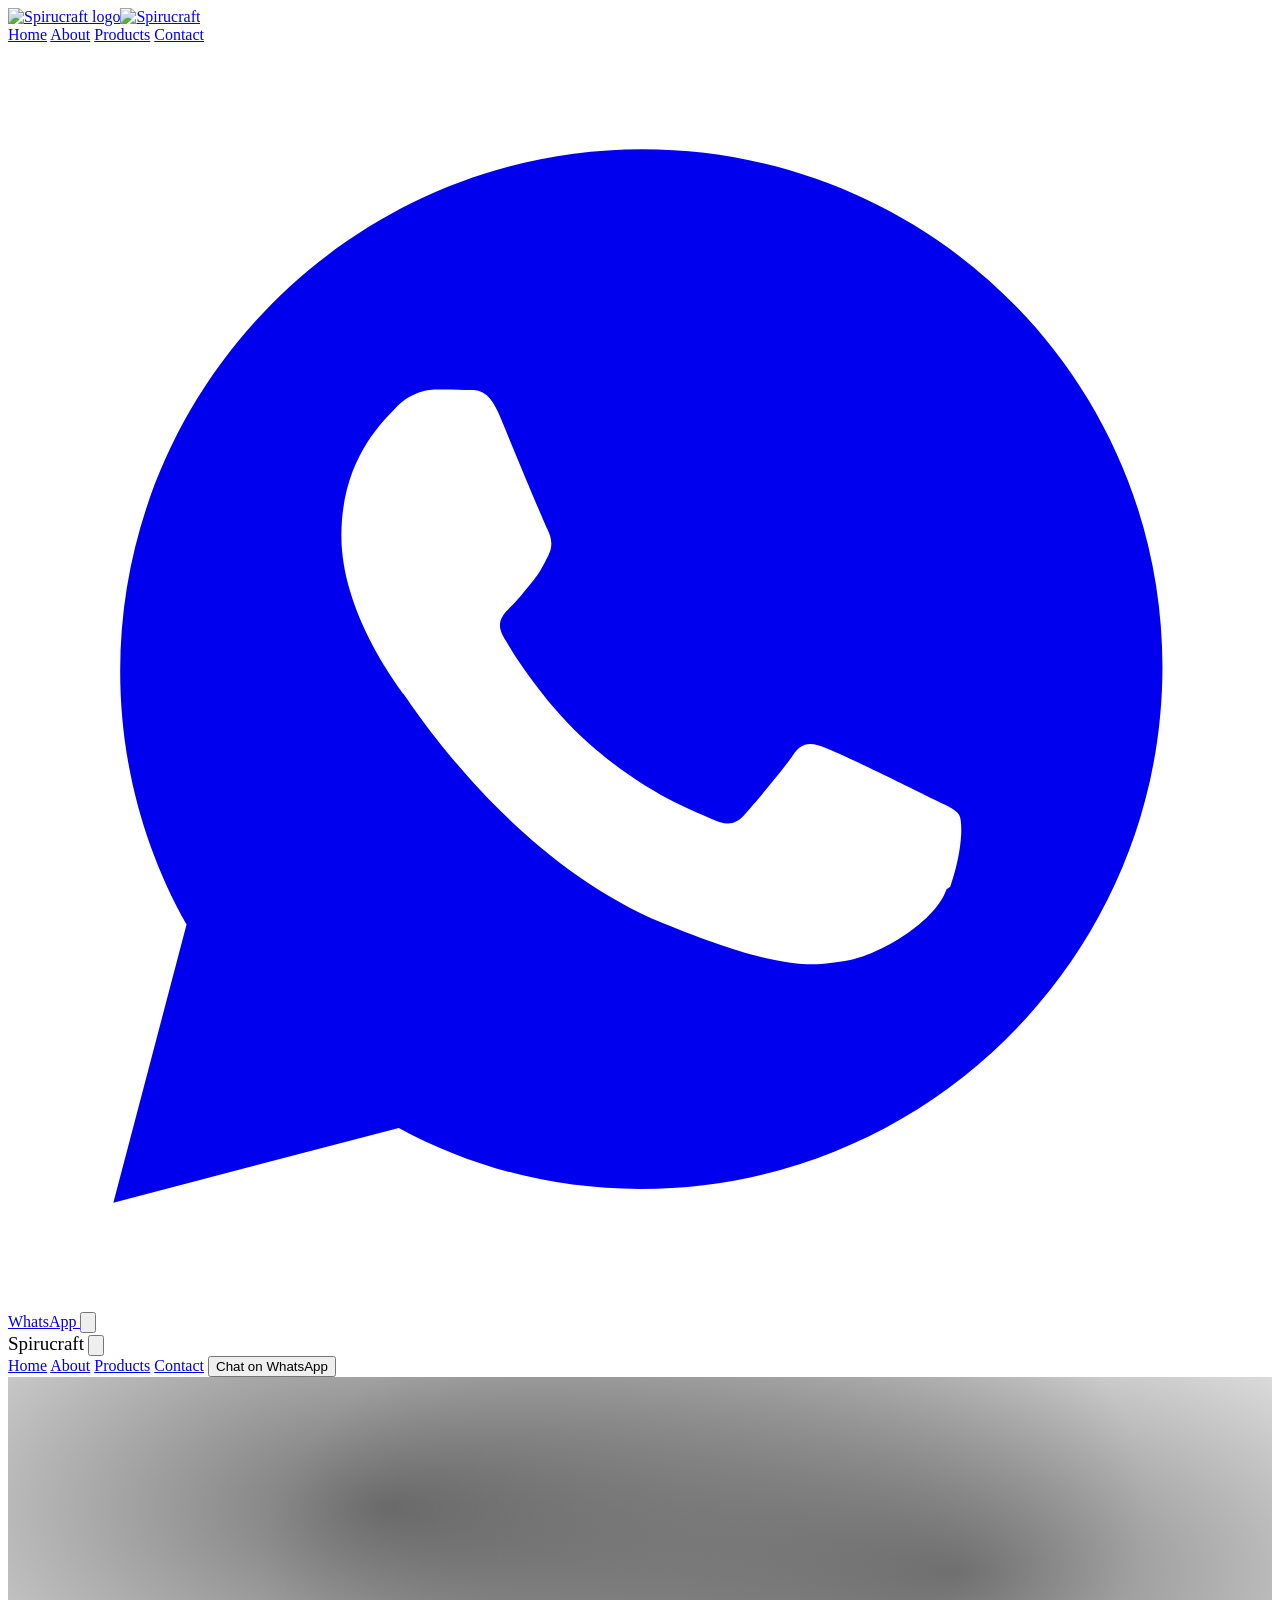
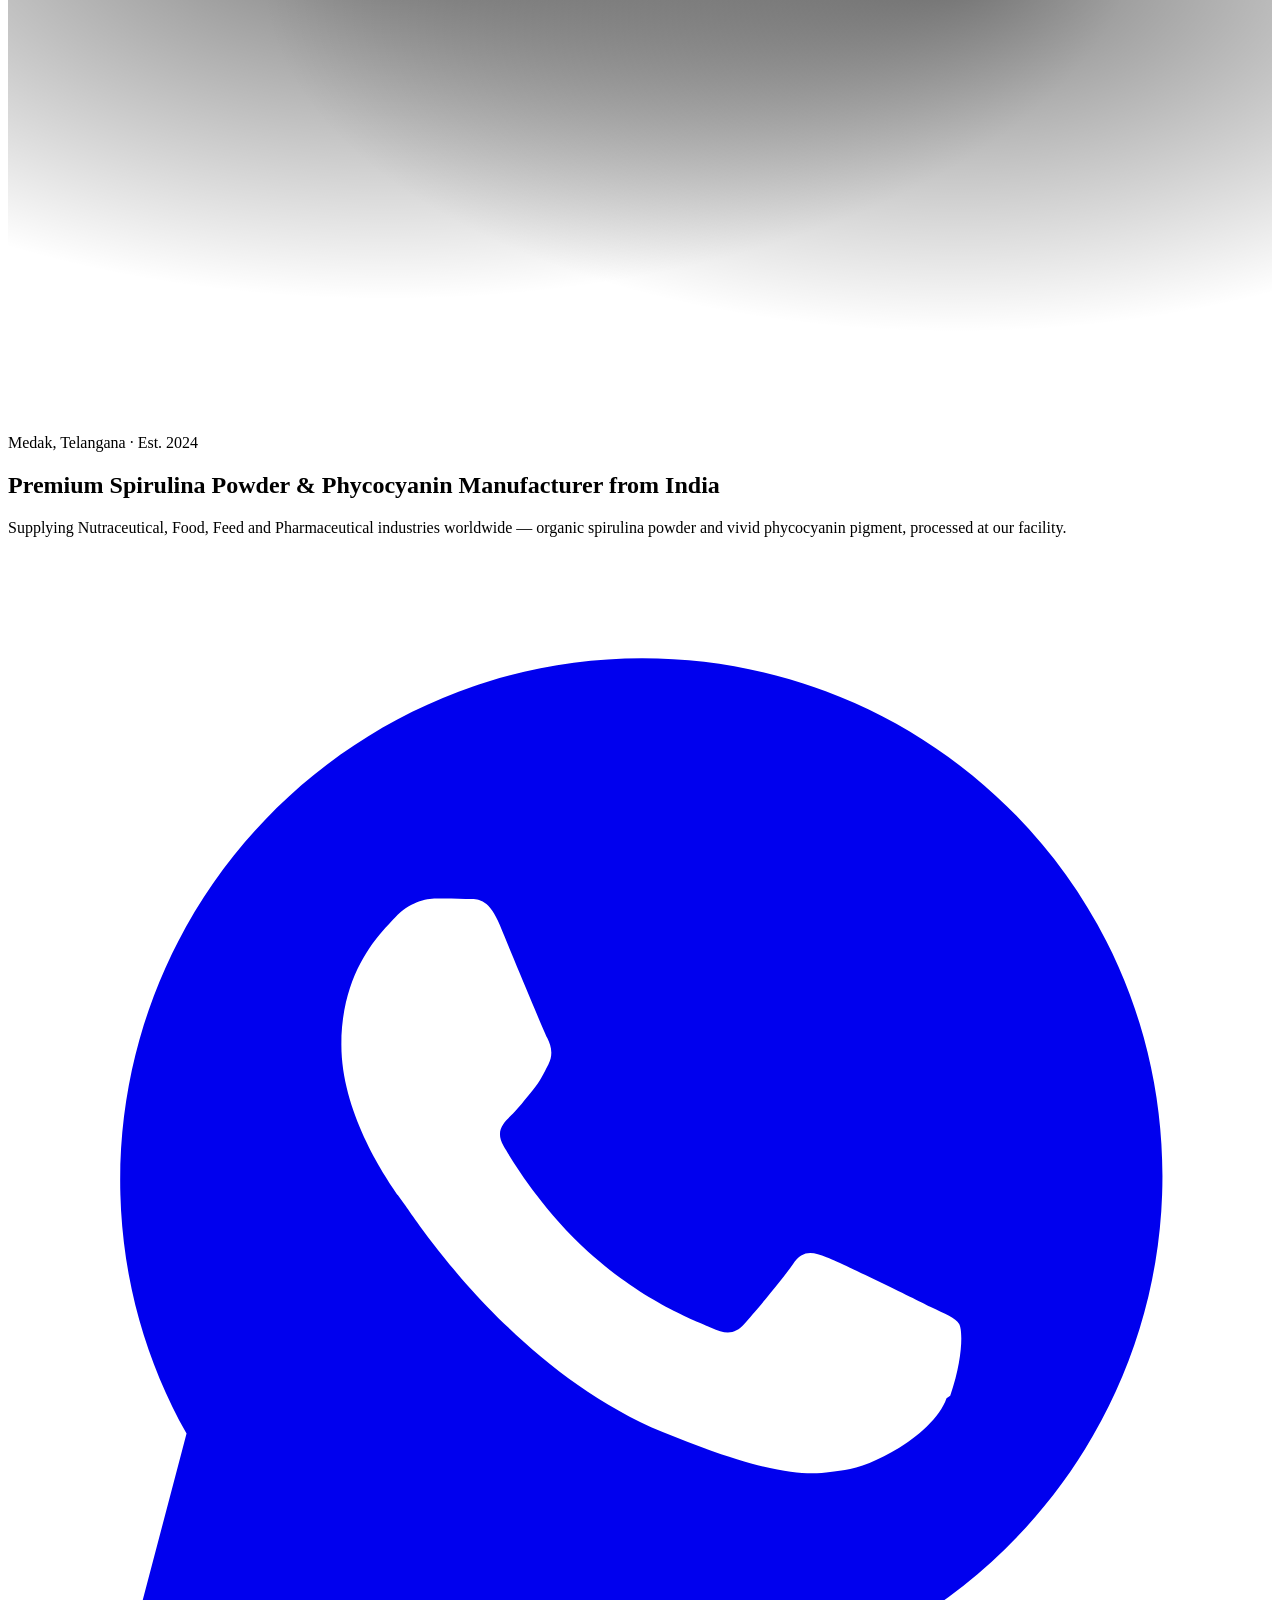
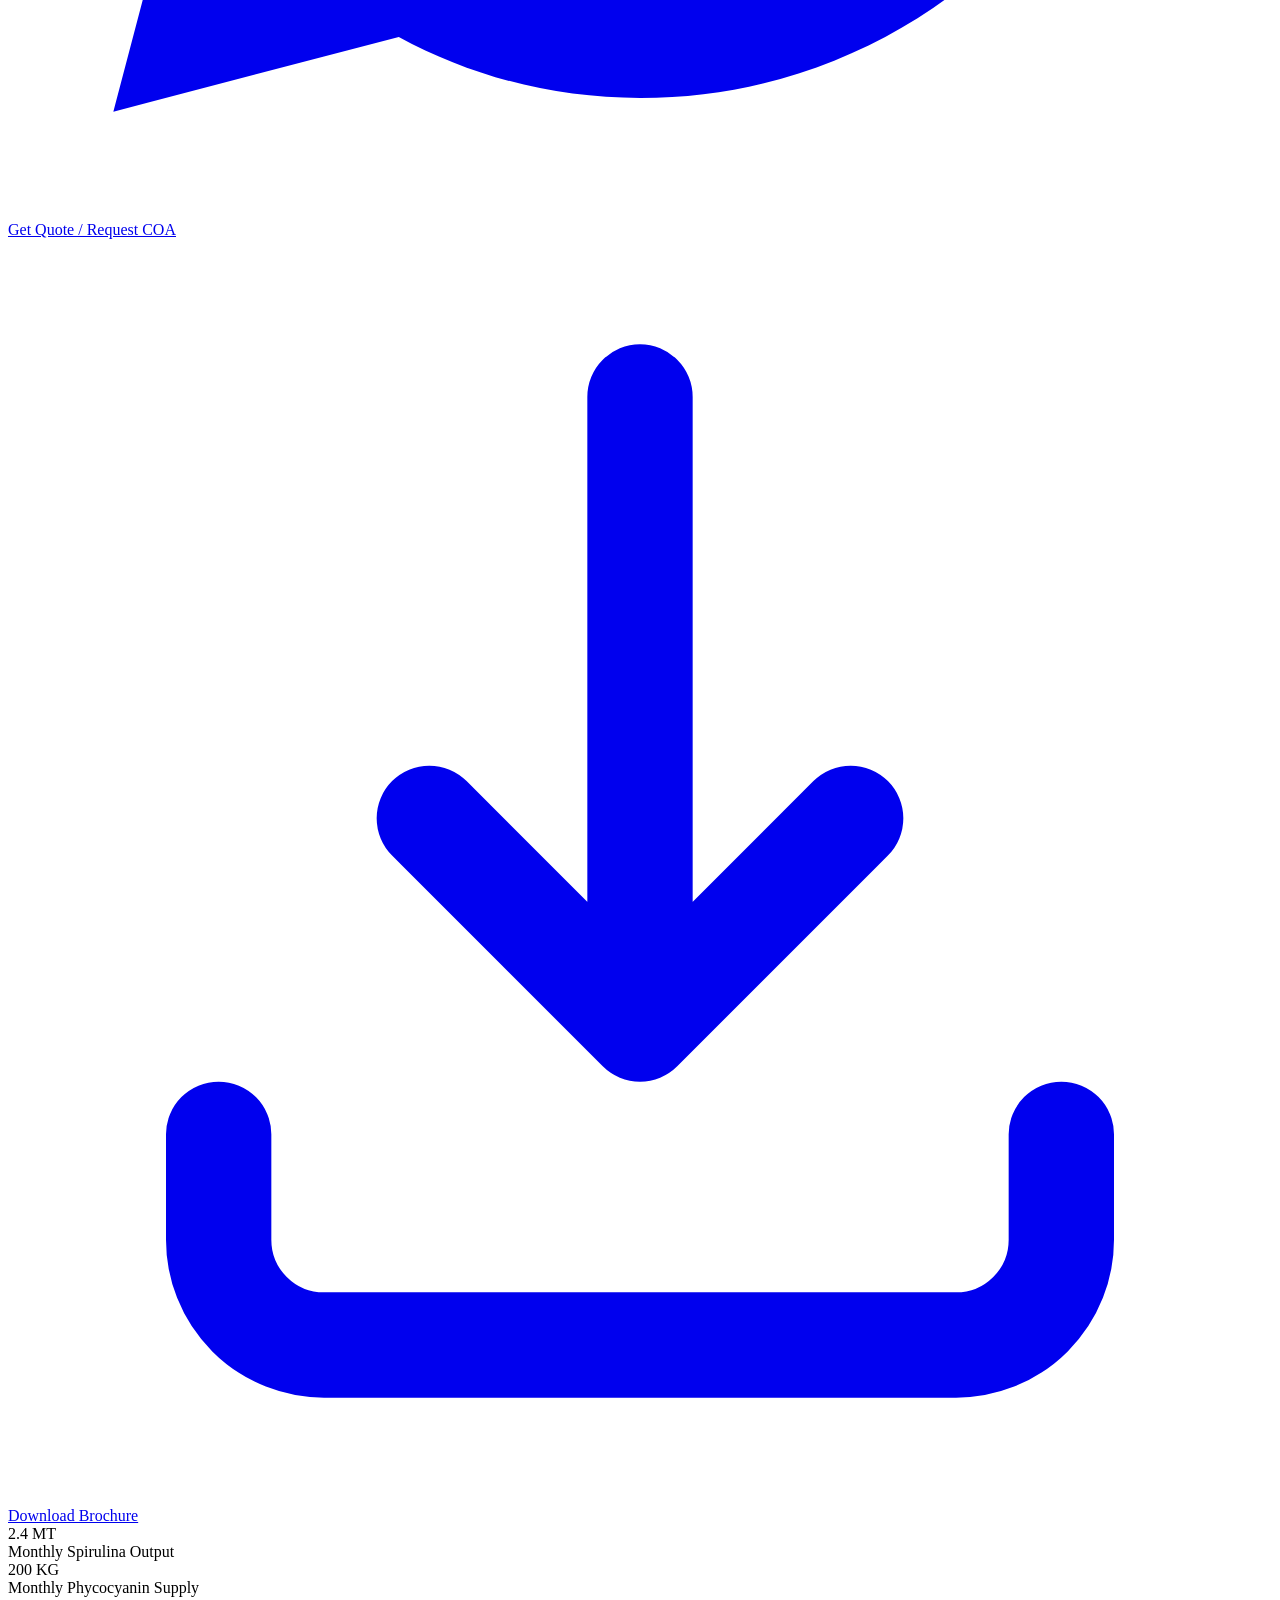
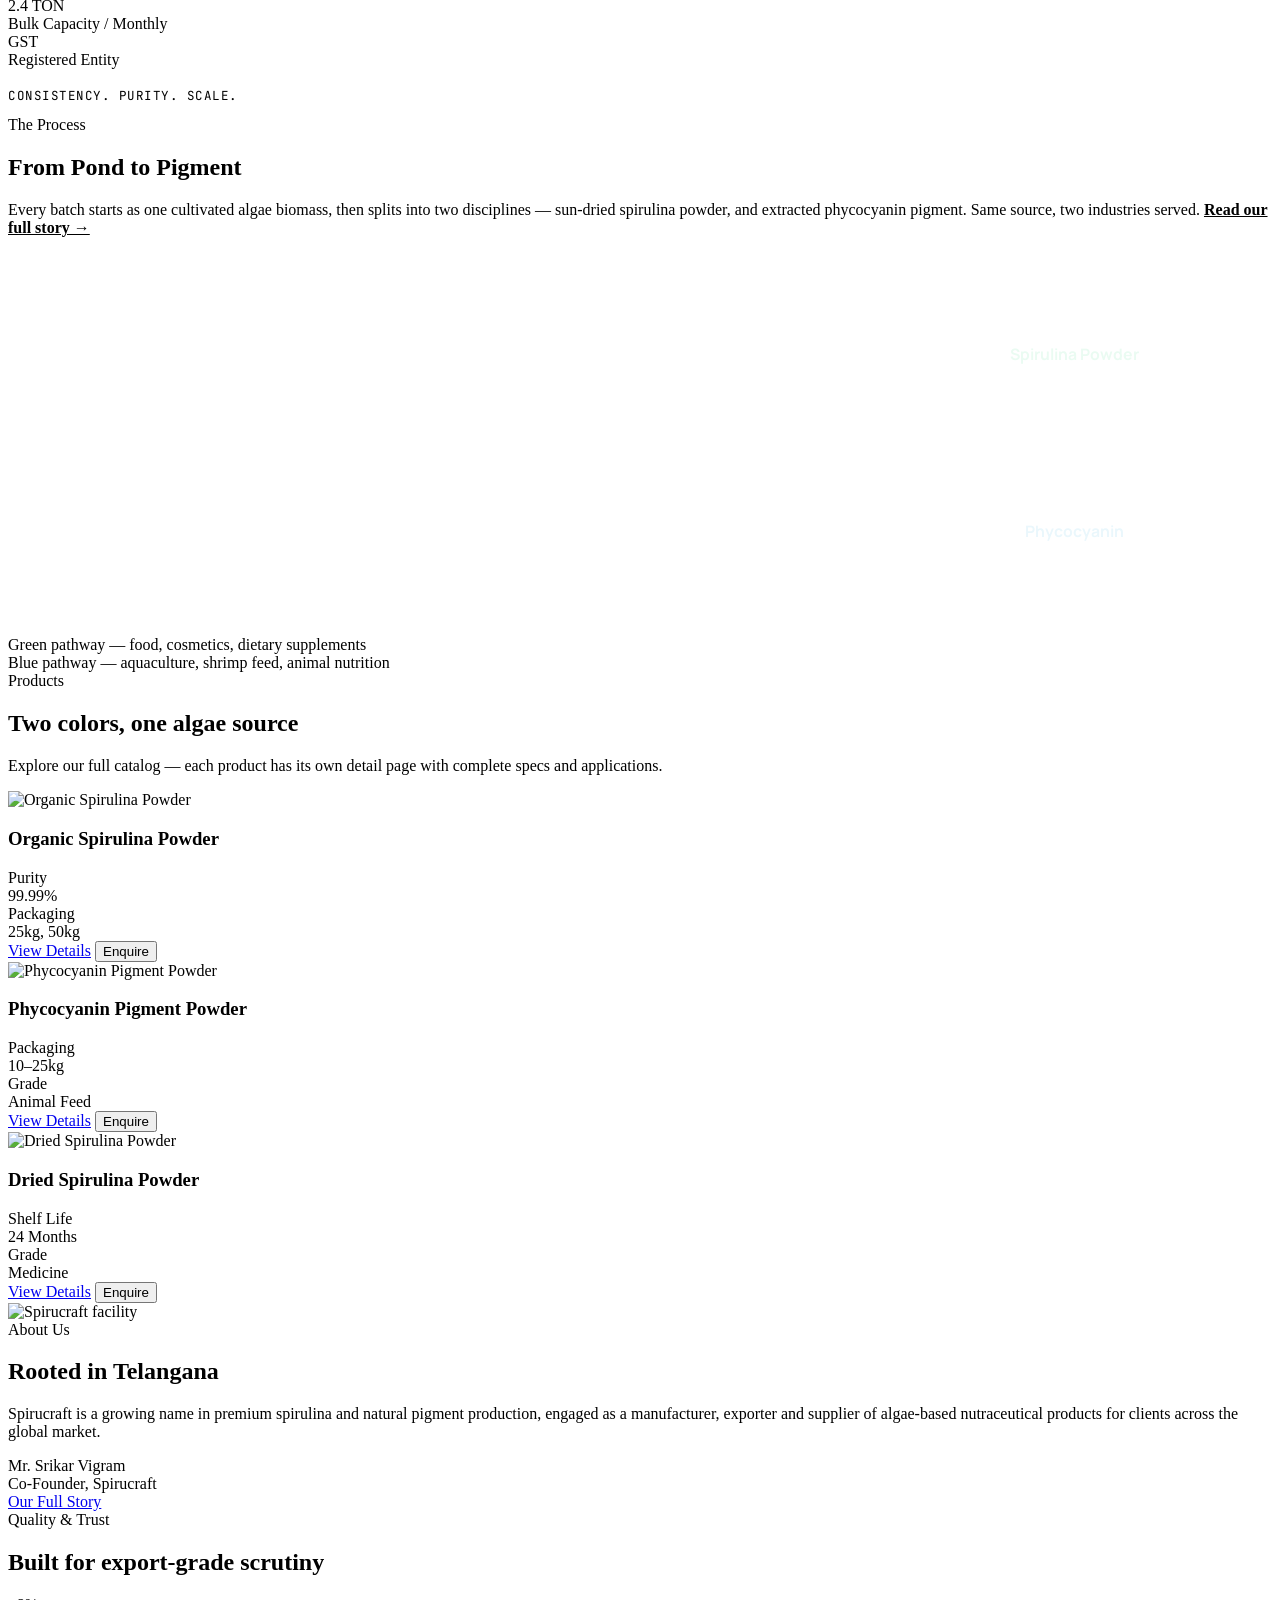
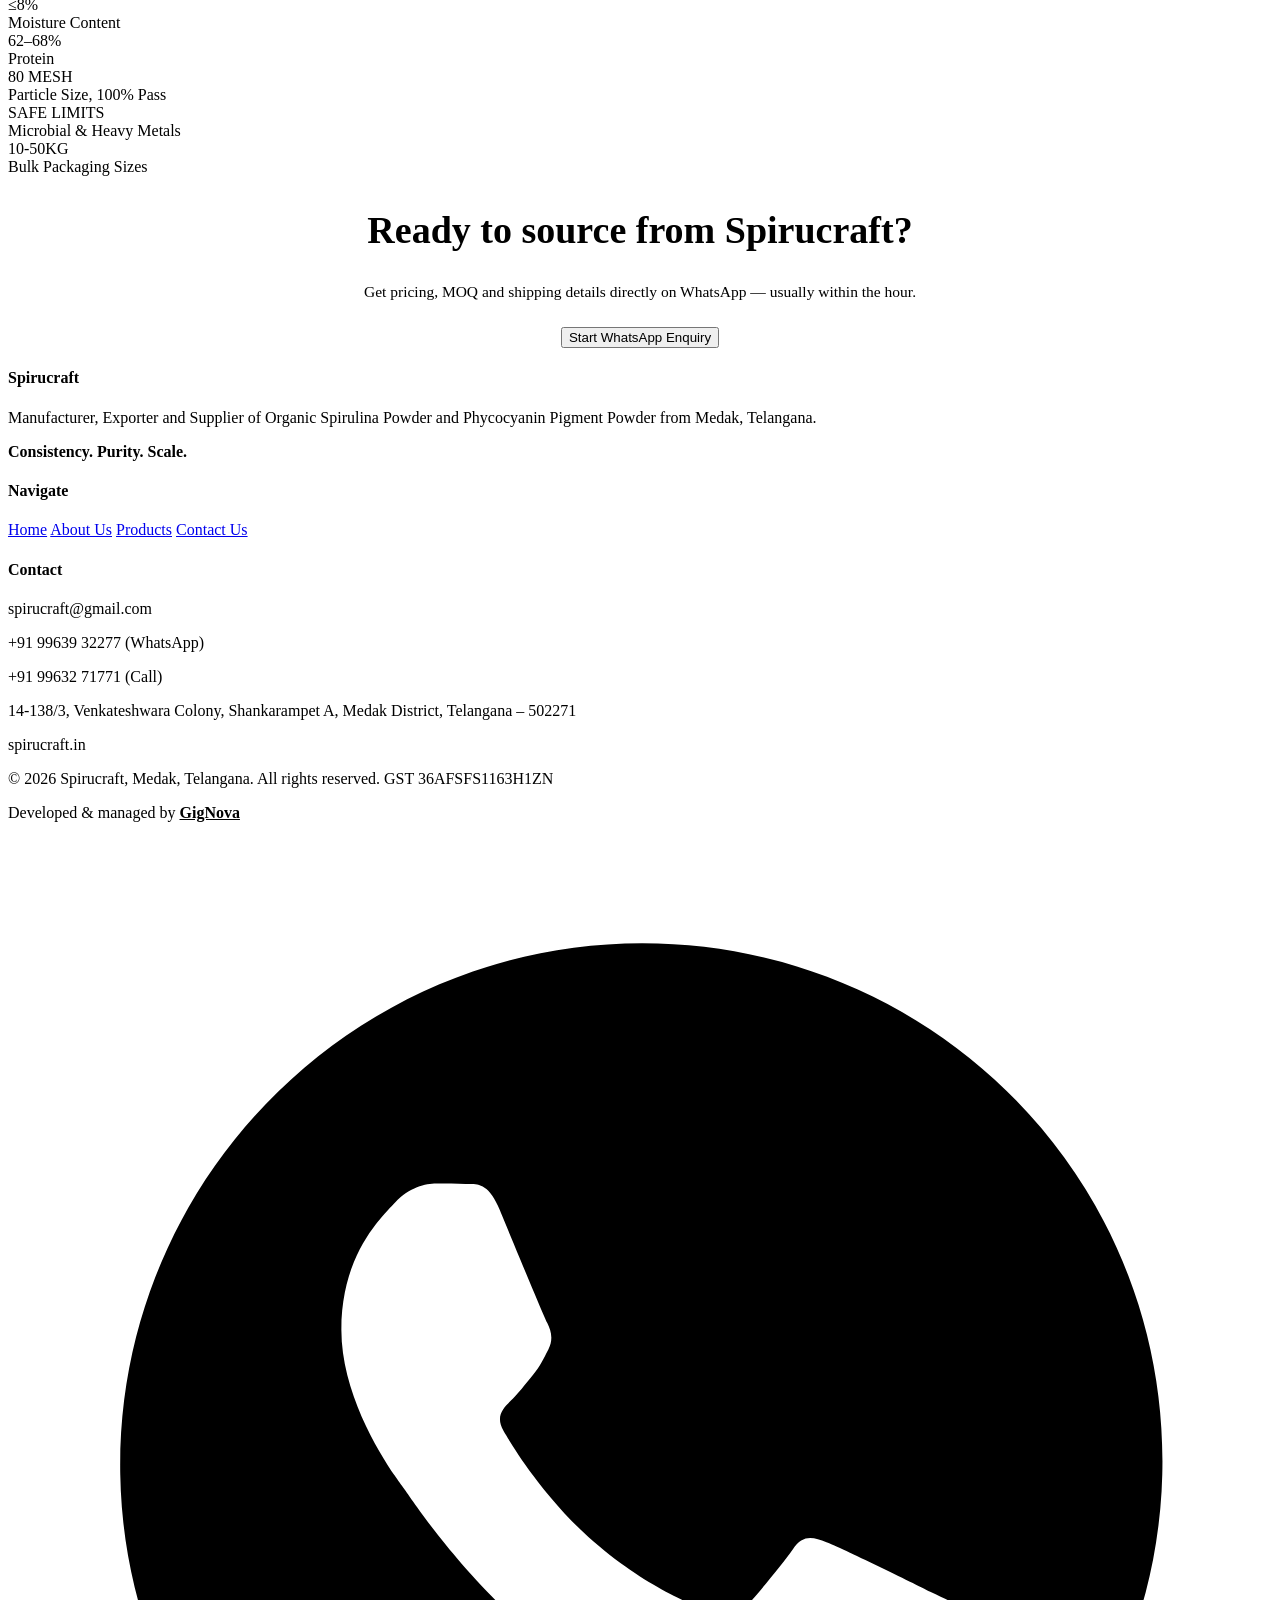
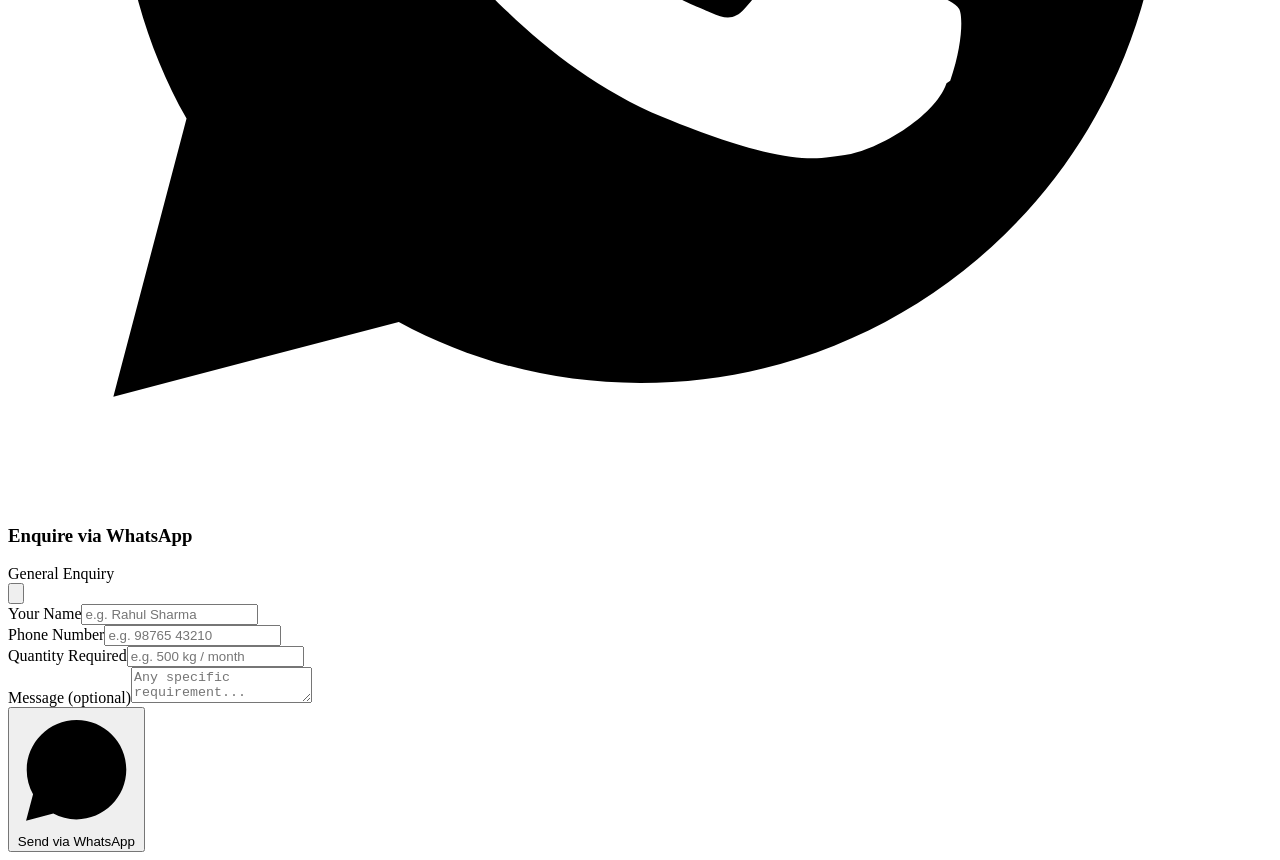
==== index.html @ 430988f5 "index.html: add quality stats, CTA banner, and footer" ====
<!DOCTYPE html>
<html lang="en">

<head>
    <meta charset="UTF-8">
    <meta name="viewport" content="width=device-width, initial-scale=1, maximum-scale=5">
    <title>Spirucraft — Organic Spirulina & Phycocyanin Manufacturer, Telangana</title>
    <meta name="description" content="Spirucraft: Manufacturer, Exporter and Supplier of Organic Spirulina Powder and Phycocyanin Pigment Powder from Medak, Telangana.">
    <link rel="canonical" href="https://spirucraft.in/">
    <meta name="keywords" content="spirulina powder manufacturer India, phycocyanin powder supplier, organic spirulina exporter, spirulina manufacturer Telangana, blue spirulina extract, bulk spirulina supplier, spirulina for nutraceuticals">
    <meta name="robots" content="index, follow">
    <meta name="author" content="Spirucraft">
    <meta property="og:type" content="website">
    <meta property="og:title" content="Spirucraft — Organic Spirulina & Phycocyanin Manufacturer, Telangana">
    <meta property="og:description" content="Spirucraft: Manufacturer, Exporter and Supplier of Organic Spirulina Powder and Phycocyanin Pigment Powder from Medak, Telangana.">
    <meta property="og:url" content="https://spirucraft.in/">
    <meta property="og:image" content="https://spirucraft.in/facility-1.jpg">
    <meta property="og:site_name" content="Spirucraft">
    <meta property="og:locale" content="en_IN">
    <meta name="twitter:card" content="summary_large_image">
    <meta name="twitter:title" content="Spirucraft — Organic Spirulina & Phycocyanin Manufacturer, Telangana">
    <meta name="twitter:description" content="Spirucraft: Manufacturer, Exporter and Supplier of Organic Spirulina Powder and Phycocyanin Pigment Powder from Medak, Telangana.">
    <meta name="twitter:image" content="https://spirucraft.in/facility-1.jpg">
    <meta name="geo.region" content="IN-TG">
    <meta name="geo.placename" content="Medak, Telangana">
    <meta name="geo.position" content="18.057133;77.907501">
    <meta name="ICBM" content="18.057133, 77.907501">
    <link rel="preconnect" href="https://fonts.googleapis.com">
    <link rel="preconnect" href="https://fonts.gstatic.com" crossorigin>
    <link href="https://fonts.googleapis.com/css2?family=Fraunces:opsz,wght@9..144,340;9..144,480;9..144,600&family=Manrope:wght@400;500;600;700;800&family=JetBrains+Mono:wght@400;500&display=swap" rel="stylesheet">
    <link rel="stylesheet" href="/style.css">
    <link rel="icon" href="/logo.png" type="image/png">
    <script type="application/ld+json">
        {
            "@context": "https://schema.org",
            "@type": "Organization",
            "name": "Spirucraft",
            "url": "https://spirucraft.in/",
            "logo": "https://spirucraft.in/logo.png",
            "email": "spirucraft@gmail.com",
            "telephone": "+91-9963271771",
            "address": {
                "@type": "PostalAddress",
                "streetAddress": "14-138/3, Venkateshwara Colony, Shankarampet A",
                "addressLocality": "Medak District",
                "addressRegion": "Telangana",
                "postalCode": "502271",
                "addressCountry": "IN"
            },
            "sameAs": []
        }
    </script>
    <script type="application/ld+json">
        {
            "@context": "https://schema.org",
            "@type": "LocalBusiness",
            "name": "Spirucraft",
            "image": "https://spirucraft.in/facility-1.jpg",
            "description": "Manufacturer, Exporter and Supplier of Organic Spirulina Powder and Phycocyanin Pigment Powder from Medak, Telangana.",
            "url": "https://spirucraft.in/",
            "telephone": "+91-9963271771",
            "priceRange": "$$",
            "address": {
                "@type": "PostalAddress",
                "streetAddress": "14-138/3, Venkateshwara Colony, Shankarampet A",
                "addressLocality": "Medak District",
                "addressRegion": "Telangana",
                "postalCode": "502271",
                "addressCountry": "IN"
            },
            "geo": {
                "@type": "GeoCoordinates",
                "latitude": 18.057133,
                "longitude": 77.907501
            },
            "openingHoursSpecification": {
                "@type": "OpeningHoursSpecification",
                "dayOfWeek": ["Monday", "Tuesday", "Wednesday", "Thursday", "Friday", "Saturday"],
                "opens": "09:00",
                "closes": "19:00"
            }
        }
    </script>
</head>

<body class="page-fade">

    <header>
        <div class="wrap navbar">
            <a href="/" class="brand">
                <img class="mark" src="/logo.png" alt="Spirucraft logo"><img class="wordmark" src="/wordmark.png" alt="Spirucraft">
            </a>
            <nav class="links">
                <a href="/" class="active">Home</a>
                <a href="/about-us/">About</a>
                <a href="/products/">Products</a>
                <a href="/contact-us/">Contact</a>
            </nav>
            <div class="nav-actions">
                <a class="nav-cta" href="#" onclick="openWA('General Enquiry'); return false;">
                    <svg viewBox="0 0 24 24" fill="currentColor"><path d="M12.04 2C6.58 2 2.13 6.45 2.13 11.91c0 1.75.46 3.39 1.26 4.81L2 22l5.42-1.42c1.36.74 2.92 1.16 4.58 1.16h.01c5.46 0 9.91-4.45 9.91-9.91S17.5 2 12.04 2zm5.78 14.05c-.24.68-1.4 1.3-1.93 1.36-.5.06-1.03.28-3.46-.72-2.9-1.2-4.77-4.16-4.92-4.35-.14-.19-1.18-1.57-1.18-3 0-1.43.75-2.13 1.02-2.42.27-.29.58-.36.78-.36.19 0 .39 0 .56.01.18.01.42-.07.65.5.24.58.83 2 .9 2.14.07.14.12.31.02.5-.1.19-.15.31-.29.48-.14.17-.3.38-.43.5-.14.14-.29.29-.13.57.17.29.75 1.24 1.61 2.01 1.11.99 2.04 1.3 2.33 1.44.29.14.46.12.63-.07.17-.19.72-.84.92-1.13.19-.29.38-.24.64-.14.27.1 1.68.79 1.97.94.29.14.48.21.55.33.07.12.07.68-.17 1.36z"/></svg>                    WhatsApp
                </a>
                <button class="hamburger" id="hamburgerBtn" aria-label="Open menu">
        <svg viewBox="0 0 24 24" fill="none" stroke="currentColor" stroke-width="2" stroke-linecap="round"><path d="M4 7h16M4 12h16M4 17h16"></path></svg>
      </button>
            </div>
        </div>
    </header>

    <div class="mobile-menu" id="mobileMenu">
        <div class="top-row">
            <span class="brand" style="font-size:19px;">Spirucraft</span>
            <button class="modal-close" id="mmClose" aria-label="Close menu">
      <svg viewBox="0 0 24 24" fill="none" stroke="currentColor" stroke-width="2" stroke-linecap="round"><path d="M18 6L6 18M6 6l12 12"></path></svg>
    </button>
        </div>
        <a href="/">Home</a>
        <a href="/about-us/">About</a>
        <a href="/products/">Products</a>
        <a href="/contact-us/">Contact</a>
        <button class="btn btn-whatsapp mm-cta" onclick="openWA('General Enquiry')">Chat on WhatsApp</button>
    </div>

    <main>

        <section class="hero">
            <svg class="hero-blob" viewBox="0 0 1200 620" preserveAspectRatio="xMidYMid slice">
      <defs>
        <radialGradient id="g1" cx="30%" cy="20%" r="60%">
          <stop offset="0%" stop-color="var(--green)" stop-opacity="0.55"/>
          <stop offset="100%" stop-color="var(--green)" stop-opacity="0"/>
        </radialGradient>
        <radialGradient id="g2" cx="75%" cy="30%" r="55%">
          <stop offset="0%" stop-color="var(--blue)" stop-opacity="0.5"/>
          <stop offset="100%" stop-color="var(--blue)" stop-opacity="0"/>
        </radialGradient>
      </defs>
      <rect width="1200" height="620" fill="url(#g1)"/>
      <rect width="1200" height="620" fill="url(#g2)"/>
    </svg>
            <div class="wrap hero-inner">
                <div class="eyebrow">Medak, Telangana · Est. 2024</div>
                <h1>Premium <span class="accent-green">Spirulina Powder</span> &amp; <span class="accent-blue">Phycocyanin</span> Manufacturer from India</h1>
                <p class="lead">Supplying Nutraceutical, Food, Feed and Pharmaceutical industries worldwide — organic spirulina powder and vivid phycocyanin pigment, processed at our facility.</p>
                <div class="hero-ctas">
                    <a href="#" class="btn btn-whatsapp" onclick="openWA('Get Quote / COA Request'); return false;">
                        <svg viewBox="0 0 24 24" fill="currentColor"><path d="M12.04 2C6.58 2 2.13 6.45 2.13 11.91c0 1.75.46 3.39 1.26 4.81L2 22l5.42-1.42c1.36.74 2.92 1.16 4.58 1.16h.01c5.46 0 9.91-4.45 9.91-9.91S17.5 2 12.04 2zm5.78 14.05c-.24.68-1.4 1.3-1.93 1.36-.5.06-1.03.28-3.46-.72-2.9-1.2-4.77-4.16-4.92-4.35-.14-.19-1.18-1.57-1.18-3 0-1.43.75-2.13 1.02-2.42.27-.29.58-.36.78-.36.19 0 .39 0 .56.01.18.01.42-.07.65.5.24.58.83 2 .9 2.14.07.14.12.31.02.5-.1.19-.15.31-.29.48-.14.17-.3.38-.43.5-.14.14-.29.29-.13.57.17.29.75 1.24 1.61 2.01 1.11.99 2.04 1.3 2.33 1.44.29.14.46.12.63-.07.17-.19.72-.84.92-1.13.19-.29.38-.24.64-.14.27.1 1.68.79 1.97.94.29.14.48.21.55.33.07.12.07.68-.17 1.36z"/></svg>                        Get Quote / Request COA
                    </a>
                    <a href="/brochure.pdf" class="btn btn-outline" download target="_blank" rel="noopener">
                        <svg viewBox="0 0 24 24" fill="none" stroke="currentColor" stroke-width="2" stroke-linecap="round" stroke-linejoin="round"><path d="M12 3v12m0 0l-4-4m4 4l4-4"></path><path d="M4 17v2a2 2 0 002 2h12a2 2 0 002-2v-2"></path></svg>                        Download Brochure
                    </a>
                </div>
                <div class="stat-strip">
                    <div class="stat">
                        <div class="num">2.4 MT</div>
                        <div class="label">Monthly Spirulina Output</div>
                    </div>
                    <div class="stat">
                        <div class="num">200 KG</div>
                        <div class="label">Monthly Phycocyanin Supply</div>
                    </div>
                    <div class="stat">
                        <div class="num">2.4 TON</div>
                        <div class="label">Bulk Capacity / Monthly</div>
                    </div>
                    <div class="stat">
                        <div class="num">GST</div>
                        <div class="label">Registered Entity</div>
                    </div>
                </div>
                <p style="margin-top:18px; font-size:12.5px; font-family:'JetBrains Mono',monospace; color:var(--text-soft); letter-spacing:.04em;">CONSISTENCY. PURITY. SCALE.</p>
            </div>
        </section>

        <section class="process" id="process">
            <div class="wrap">
                <div class="section-head">
                    <div class="eyebrow">The Process</div>
                    <h2>From Pond to Pigment</h2>
                    <p>Every batch starts as one cultivated algae biomass, then splits into two disciplines — sun-dried spirulina powder, and extracted phycocyanin pigment. Same source, two industries served. <a href="/about-us/" style="color:var(--green); font-weight:700;">Read our full story →</a></p>
                </div>
                <div class="process-diagram">
                    <svg viewBox="0 0 1000 300" fill="none" xmlns="http://www.w3.org/2000/svg" id="processSvg">
          <circle cx="80" cy="150" r="34" fill="var(--card-bg)" stroke="var(--line)" stroke-width="1.5"/>
          <circle cx="80" cy="150" r="10" fill="var(--green)"/>
          <text x="80" y="204" text-anchor="middle" fill="var(--text)" font-family="Manrope" font-size="13" font-weight="700">Cultivation</text>
          <text x="80" y="222" text-anchor="middle" fill="var(--text-soft)" font-family="JetBrains Mono" font-size="10">OPEN POND</text>
          <path class="flow-path" d="M114 150 H 260" stroke="var(--green)" stroke-width="2"/>
          <circle cx="300" cy="150" r="34" fill="var(--card-bg)" stroke="var(--line)" stroke-width="1.5"/>
          <path d="M290 150 L297 158 L312 142" stroke="var(--green)" stroke-width="2.5" fill="none" stroke-linecap="round" stroke-linejoin="round"/>
          <text x="300" y="204" text-anchor="middle" fill="var(--text)" font-family="Manrope" font-size="13" font-weight="700">Harvest &amp; Wash</text>
          <text x="300" y="222" text-anchor="middle" fill="var(--text-soft)" font-family="JetBrains Mono" font-size="10">FRESH BIOMASS</text>
          <path class="flow-path" d="M334 150 H 420 C 460 150 460 80 500 80 H 620" stroke="var(--green)" stroke-width="2"/>
          <path class="flow-path" d="M334 150 H 420 C 460 150 460 220 500 220 H 620" stroke="var(--blue)" stroke-width="2"/>
          <circle cx="660" cy="80" r="34" fill="var(--card-bg)" stroke="var(--green)" stroke-width="1.5"/>
          <circle cx="660" cy="80" r="10" fill="var(--green)"/>
          <text x="660" y="134" text-anchor="middle" fill="var(--text)" font-family="Manrope" font-size="13" font-weight="700">Sun Drying</text>
          <text x="660" y="152" text-anchor="middle" fill="var(--text-soft)" font-family="JetBrains Mono" font-size="10">LOW-TEMP PROCESS</text>
          <circle cx="660" cy="220" r="34" fill="var(--card-bg)" stroke="var(--blue)" stroke-width="1.5"/>
          <circle cx="660" cy="220" r="10" fill="var(--blue)"/>
          <text x="660" y="274" text-anchor="middle" fill="var(--text)" font-family="Manrope" font-size="13" font-weight="700">Pigment Extraction</text>
          <text x="660" y="292" text-anchor="middle" fill="var(--text-soft)" font-family="JetBrains Mono" font-size="10">PHYCOCYANIN ISOLATION</text>
          <path class="flow-path" d="M694 80 H 780" stroke="var(--green)" stroke-width="2"/>
          <path class="flow-path" d="M694 220 H 780" stroke="var(--blue)" stroke-width="2"/>
          <rect x="784" y="58" width="120" height="44" rx="22" fill="var(--green)"/>
          <text x="844" y="85" text-anchor="middle" fill="#EAFBF2" font-family="Manrope" font-size="12.5" font-weight="700">Spirulina Powder</text>
          <rect x="784" y="198" width="120" height="44" rx="22" fill="var(--blue)"/>
          <text x="844" y="225" text-anchor="middle" fill="#EAF7FC" font-family="Manrope" font-size="12.5" font-weight="700">Phycocyanin</text>
        </svg>
                </div>
                <div class="process-legend">
                    <div class="legend-item"><span class="legend-dot" style="background:var(--green)"></span> Green pathway — food, cosmetics, dietary supplements</div>
                    <div class="legend-item"><span class="legend-dot" style="background:var(--blue)"></span> Blue pathway — aquaculture, shrimp feed, animal nutrition</div>
                </div>
            </div>
        </section>

        <section id="products-teaser">
            <div class="wrap">
                <div class="section-head">
                    <div class="eyebrow blue">Products</div>
                    <h2>Two colors, one algae source</h2>
                    <p>Explore our full catalog — each product has its own detail page with complete specs and applications.</p>
                </div>
                <div class="product-grid">
                    <div class="product-card reveal">
                        <div class="product-photo">
                            <img src="/product-spirulina-powder.jpg" alt="Organic Spirulina Powder" loading="lazy">
                        </div>
                        <div class="product-body">
                            <h3>Organic Spirulina Powder</h3>
                            <div class="spec-grid">
                                <div class="spec">
                                    <div class="k">Purity</div>
                                    <div class="v">99.99%</div>
                                </div>
                                <div class="spec">
                                    <div class="k">Packaging</div>
                                    <div class="v">25kg, 50kg</div>
                                </div>
                            </div>
                            <div class="action-row">
                                <a href="/products/organic-spirulina-powder/" class="btn btn-outline btn-sm">View Details</a>
                                <button class="btn btn-whatsapp btn-sm" onclick="openModal('Organic Spirulina Powder')">Enquire</button>
                            </div>
                        </div>
                    </div>
                    <div class="product-card reveal">
                        <div class="product-photo">
                            <img src="/product-phycocyanin.jpg" alt="Phycocyanin Pigment Powder" loading="lazy">
                        </div>
                        <div class="product-body">
                            <h3>Phycocyanin Pigment Powder</h3>
                            <div class="spec-grid">
                                <div class="spec">
                                    <div class="k">Packaging</div>
                                    <div class="v">10–25kg</div>
                                </div>
                                <div class="spec">
                                    <div class="k">Grade</div>
                                    <div class="v">Animal Feed</div>
                                </div>
                            </div>
                            <div class="action-row">
                                <a href="/products/phycocyanin-pigment-powder/" class="btn btn-outline btn-sm">View Details</a>
                                <button class="btn btn-whatsapp btn-sm" onclick="openModal('Phycocyanin Pigment Powder')">Enquire</button>
                            </div>
                        </div>
                    </div>
                    <div class="product-card reveal">
                        <div class="product-photo">
                            <img src="/product-dried-spirulina.jpg" alt="Dried Spirulina Powder" loading="lazy">
                        </div>
                        <div class="product-body">
                            <h3>Dried Spirulina Powder</h3>
                            <div class="spec-grid">
                                <div class="spec">
                                    <div class="k">Shelf Life</div>
                                    <div class="v">24 Months</div>
                                </div>
                                <div class="spec">
                                    <div class="k">Grade</div>
                                    <div class="v">Medicine</div>
                                </div>
                            </div>
                            <div class="action-row">
                                <a href="/products/dried-spirulina-powder/" class="btn btn-outline btn-sm">View Details</a>
                                <button class="btn btn-whatsapp btn-sm" onclick="openModal('Dried Spirulina Powder')">Enquire</button>
                            </div>
                        </div>
                    </div>
                </div>
            </div>
        </section>

        <section style="background:var(--bg-alt);">
            <div class="wrap about">
                <div class="about-photo reveal">
                    <img src="/rooted-in-telangana.jpg" alt="Spirucraft facility">
                </div>
                <div class="about-copy reveal">
                    <div class="eyebrow">About Us</div>
                    <h2>Rooted in Telangana</h2>
                    <p>Spirucraft is a growing name in premium spirulina and natural pigment production, engaged as a manufacturer, exporter and supplier of algae-based nutraceutical products for clients across the global market.</p>
                    <div class="founder">
                        <div class="founder-name">Mr. Srikar Vigram</div>
                        <div class="founder-role">Co-Founder, Spirucraft</div>
                    </div>
                    <a href="/about-us/" class="btn btn-outline" style="margin-top:22px;">Our Full Story</a>
                </div>
            </div>
        </section>

        <section class="quality">
            <div class="wrap">
                <div>
                    <div class="eyebrow" style="color:var(--green-bright);">Quality &amp; Trust</div>
                    <h2>Built for export-grade scrutiny</h2>
                </div>
                <div class="quality-list">
                    <div class="quality-item">
                        <div class="v">≤8%</div>
                        <div class="k">Moisture Content</div>
                    </div>
                    <div class="quality-item">
                        <div class="v">62–68%</div>
                        <div class="k">Protein</div>
                    </div>
                    <div class="quality-item">
                        <div class="v">80 MESH</div>
                        <div class="k">Particle Size, 100% Pass</div>
                    </div>
                    <div class="quality-item">
                        <div class="v">SAFE LIMITS</div>
                        <div class="k">Microbial &amp; Heavy Metals</div>
                    </div>
                    <div class="quality-item">
                        <div class="v">10-50KG</div>
                        <div class="k">Bulk Packaging Sizes</div>
                    </div>
                </div>
            </div>
        </section>

        <section class="section-tight">
            <div class="wrap-narrow" style="text-align:center;">
                <h2 style="font-size:clamp(26px,5vw,38px);">Ready to source from Spirucraft?</h2>
                <p style="color:var(--text-soft); margin-top:14px; font-size:15.5px;">Get pricing, MOQ and shipping details directly on WhatsApp — usually within the hour.</p>
                <div style="margin-top:26px;">
                    <button class="btn btn-whatsapp" onclick="openModal('General Enquiry')">Start WhatsApp Enquiry</button>
                </div>
            </div>
        </section>

    </main>

    <footer>
        <div class="wrap">
            <div class="footer-grid">
                <div class="footer-col">
                    <h4>Spirucraft</h4>
                    <p>Manufacturer, Exporter and Supplier of Organic Spirulina Powder and Phycocyanin Pigment Powder from Medak, Telangana.</p>
                    <p style="font-weight:700; color:var(--green);">Consistency. Purity. Scale.</p>
                </div>
                <div class="footer-col">
                    <h4>Navigate</h4>
                    <a href="/">Home</a>
                    <a href="/about-us/">About Us</a>
                    <a href="/products/">Products</a>
                    <a href="/contact-us/">Contact Us</a>
                </div>
                <div class="footer-col">
                    <h4>Contact</h4>
                    <p>spirucraft@gmail.com</p>
                    <p>+91 99639 32277 (WhatsApp)</p>
                    <p>+91 99632 71771 (Call)</p>
                    <p>14-138/3, Venkateshwara Colony, Shankarampet A, Medak District, Telangana – 502271</p>
                    <p>spirucraft.in</p>
                </div>
            </div>
            <div class="footer-bottom">
                <p>© 2026 Spirucraft, Medak, Telangana. All rights reserved. GST 36AFSFS1163H1ZN</p>
                <p style="margin-top:6px;">Developed &amp; managed by <a href="https://gignova.co.in/" target="_blank" rel="noopener" style="color:var(--green); font-weight:700;">GigNova</a></p>
            </div>
        </div>
    </footer>

    <a href="#" class="fab-whatsapp" aria-label="Chat on WhatsApp" onclick="openWA('General Enquiry'); return false;">
        <svg viewBox="0 0 24 24"><path d="M12.04 2C6.58 2 2.13 6.45 2.13 11.91c0 1.75.46 3.39 1.26 4.81L2 22l5.42-1.42c1.36.74 2.92 1.16 4.58 1.16h.01c5.46 0 9.91-4.45 9.91-9.91S17.5 2 12.04 2zm5.78 14.05c-.24.68-1.4 1.3-1.93 1.36-.5.06-1.03.28-3.46-.72-2.9-1.2-4.77-4.16-4.92-4.35-.14-.19-1.18-1.57-1.18-3 0-1.43.75-2.13 1.02-2.42.27-.29.58-.36.78-.36.19 0 .39 0 .56.01.18.01.42-.07.65.5.24.58.83 2 .9 2.14.07.14.12.31.02.5-.1.19-.15.31-.29.48-.14.17-.3.38-.43.5-.14.14-.29.29-.13.57.17.29.75 1.24 1.61 2.01 1.11.99 2.04 1.3 2.33 1.44.29.14.46.12.63-.07.17-.19.72-.84.92-1.13.19-.29.38-.24.64-.14.27.1 1.68.79 1.97.94.29.14.48.21.55.33.07.12.07.68-.17 1.36z"/></svg>
    </a>

    <div class="modal-overlay" id="modalOverlay">
        <div class="modal">
            <div class="modal-head">
                <div>
                    <h3>Enquire via WhatsApp</h3>
                    <div class="sub" id="modalProductLabel">General Enquiry</div>
                </div>
                <button class="modal-close" id="modalClose" aria-label="Close">
        <svg viewBox="0 0 24 24" fill="none" stroke="currentColor" stroke-width="2" stroke-linecap="round"><path d="M18 6L6 18M6 6l12 12"></path></svg>
      </button>
            </div>
            <form id="enquiryForm">
                <div class="field"><label>Your Name</label><input type="text" id="fName" required placeholder="e.g. Rahul Sharma"></div>
                <div class="field"><label>Phone Number</label><input type="tel" id="fPhone" required placeholder="e.g. 98765 43210"></div>
                <div class="field"><label>Quantity Required</label><input type="text" id="fQty" placeholder="e.g. 500 kg / month"></div>
                <div class="field"><label>Message (optional)</label><textarea id="fMessage" placeholder="Any specific requirement..."></textarea></div>
                <button type="submit" class="btn btn-whatsapp">
        <svg viewBox="0 0 24 24" fill="currentColor"><path d="M12.04 2C6.58 2 2.13 6.45 2.13 11.91c0 1.75.46 3.39 1.26 4.81L2 22l5.42-1.42c1.36.74 2.92 1.16 4.58 1.16h.01c5.46 0 9.91-4.45 9.91-9.91S17.5 2 12.04 2z"/></svg>
        Send via WhatsApp
      </button>
            </form>
        </div>
    </div>

    <script src="/script.js"></script>
</body>

</html>
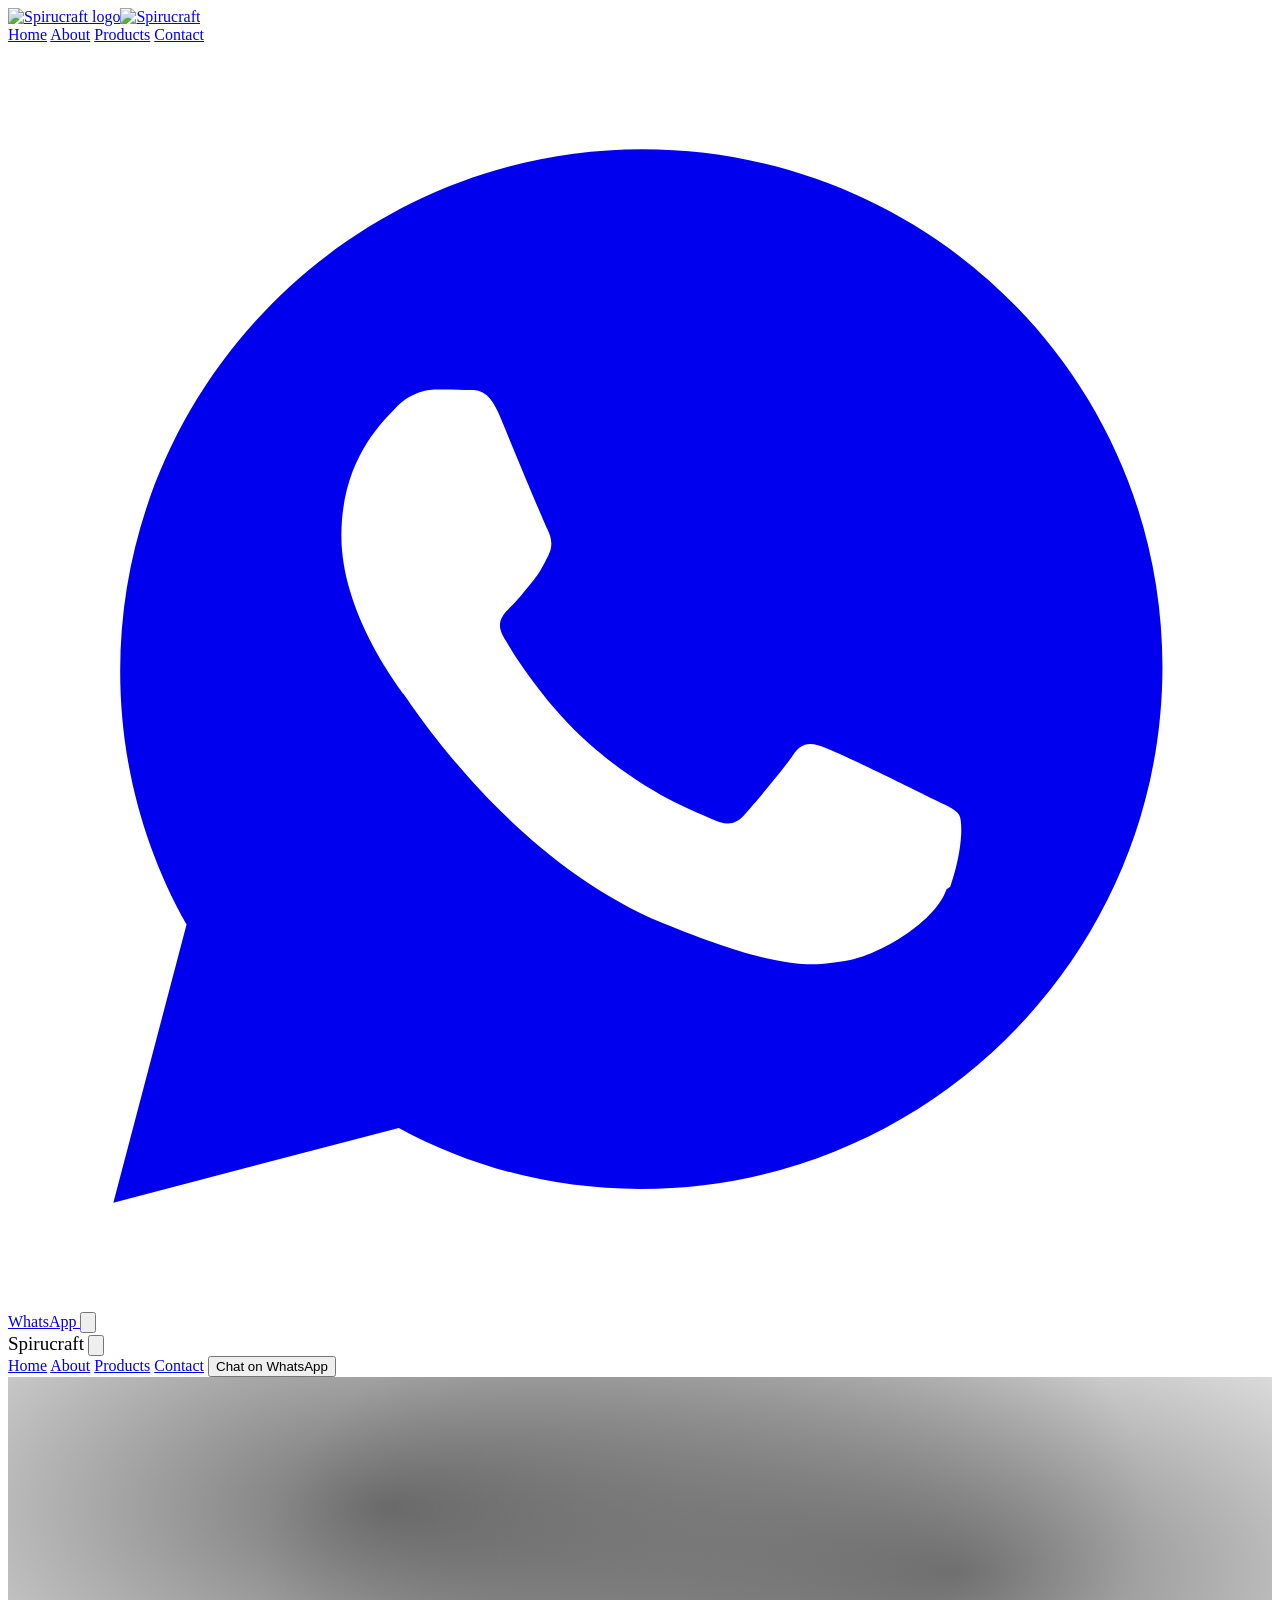
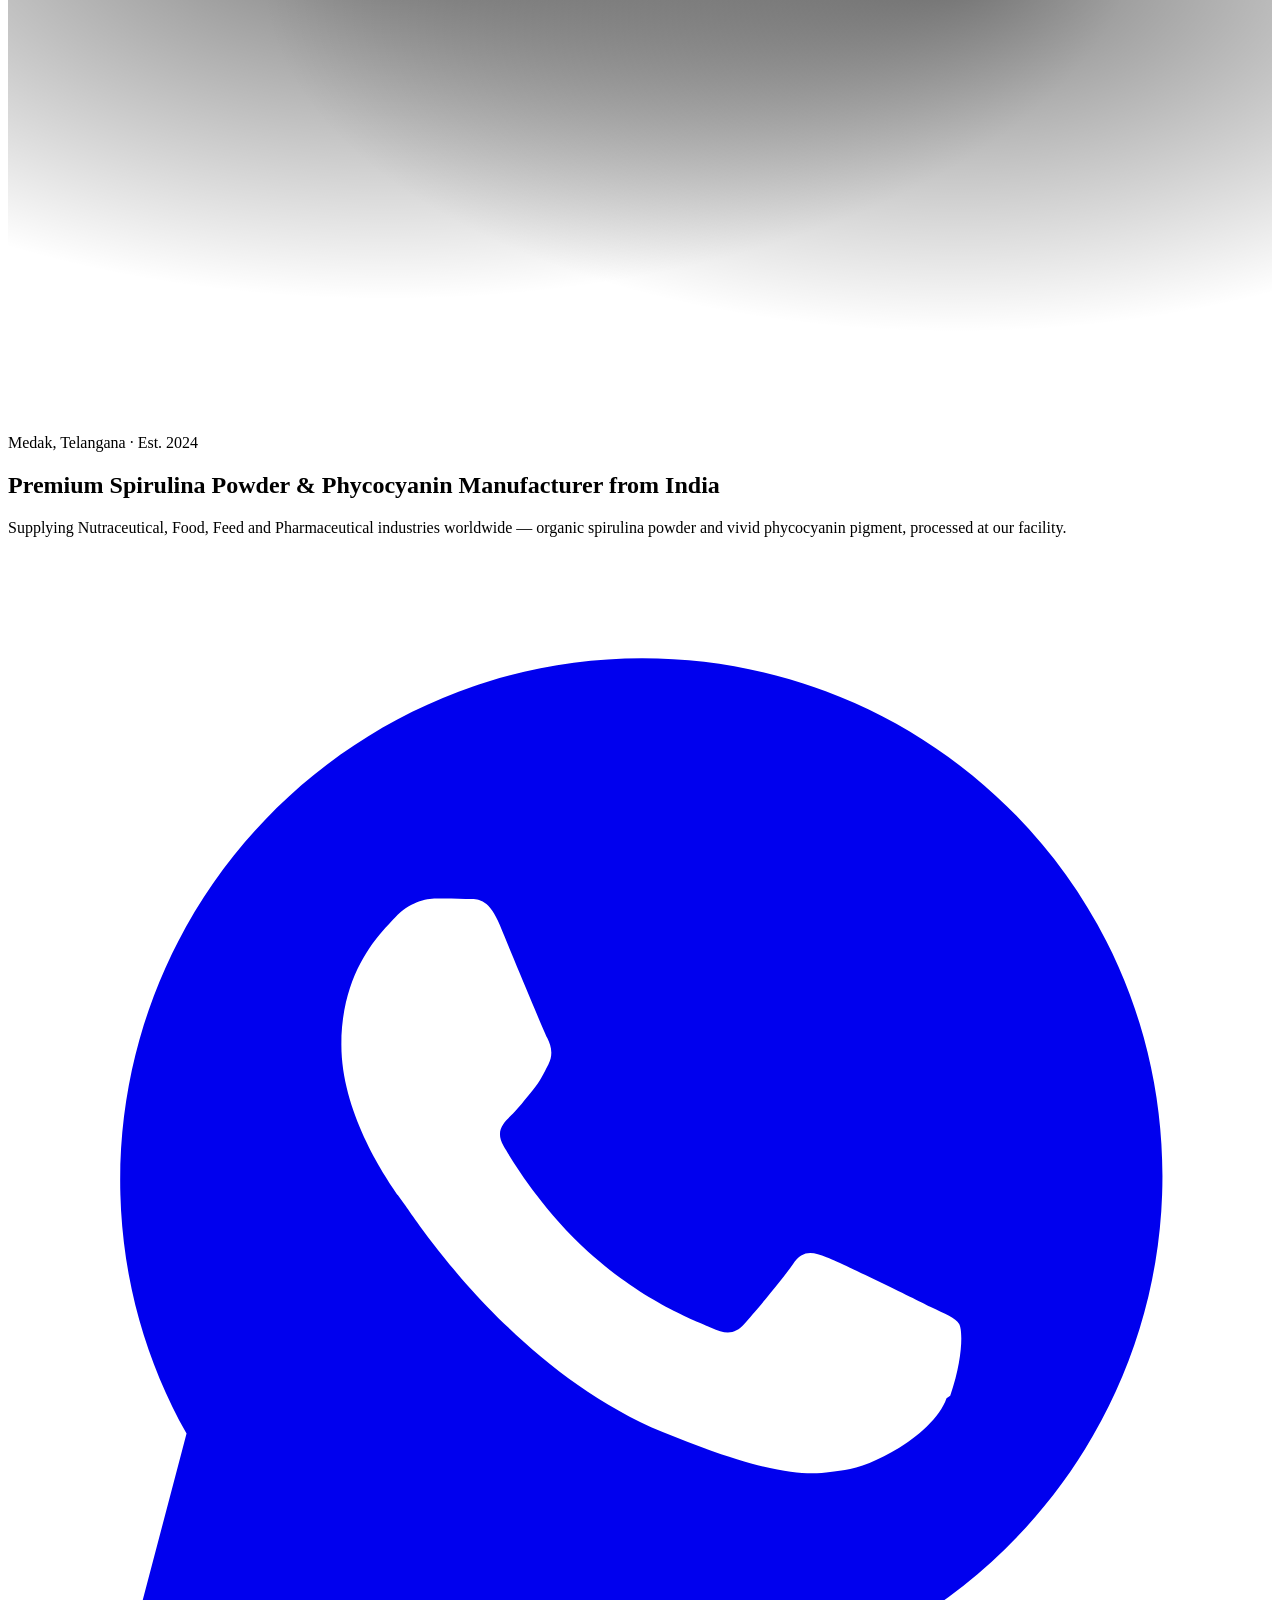
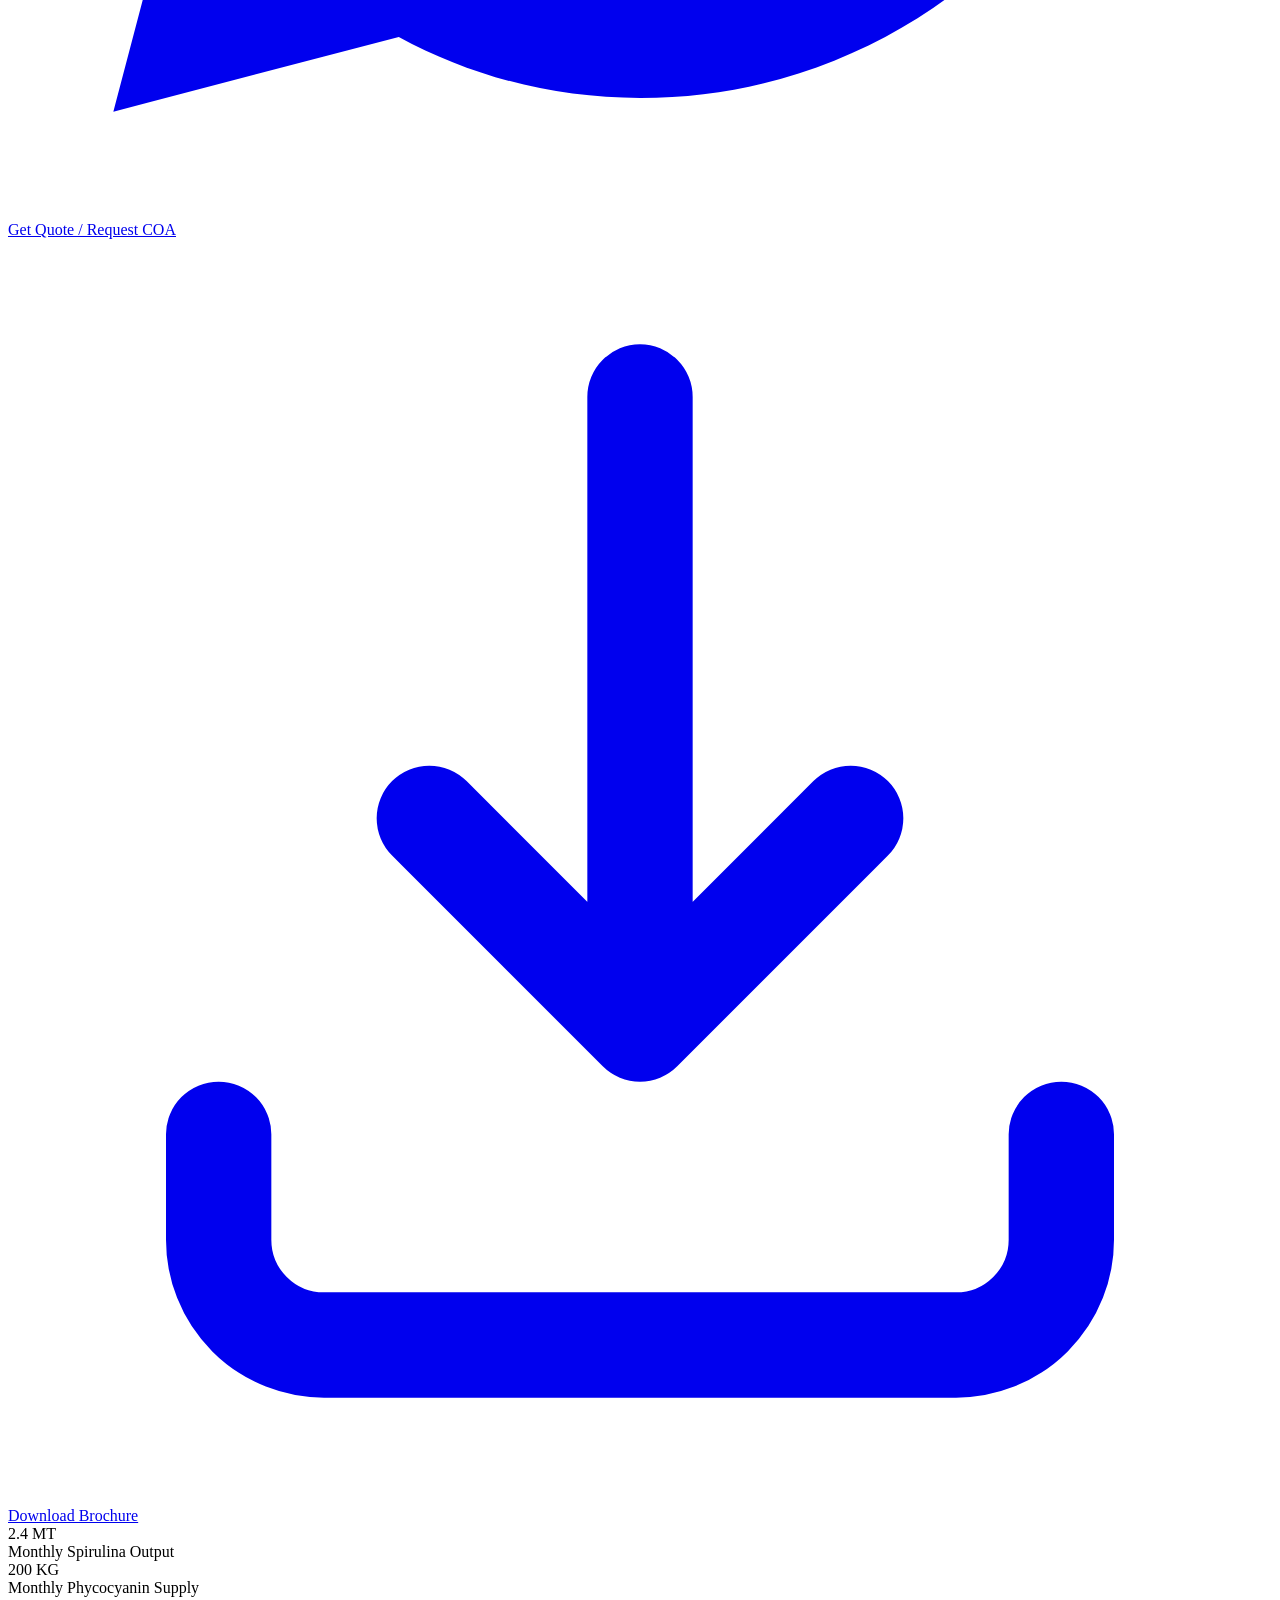
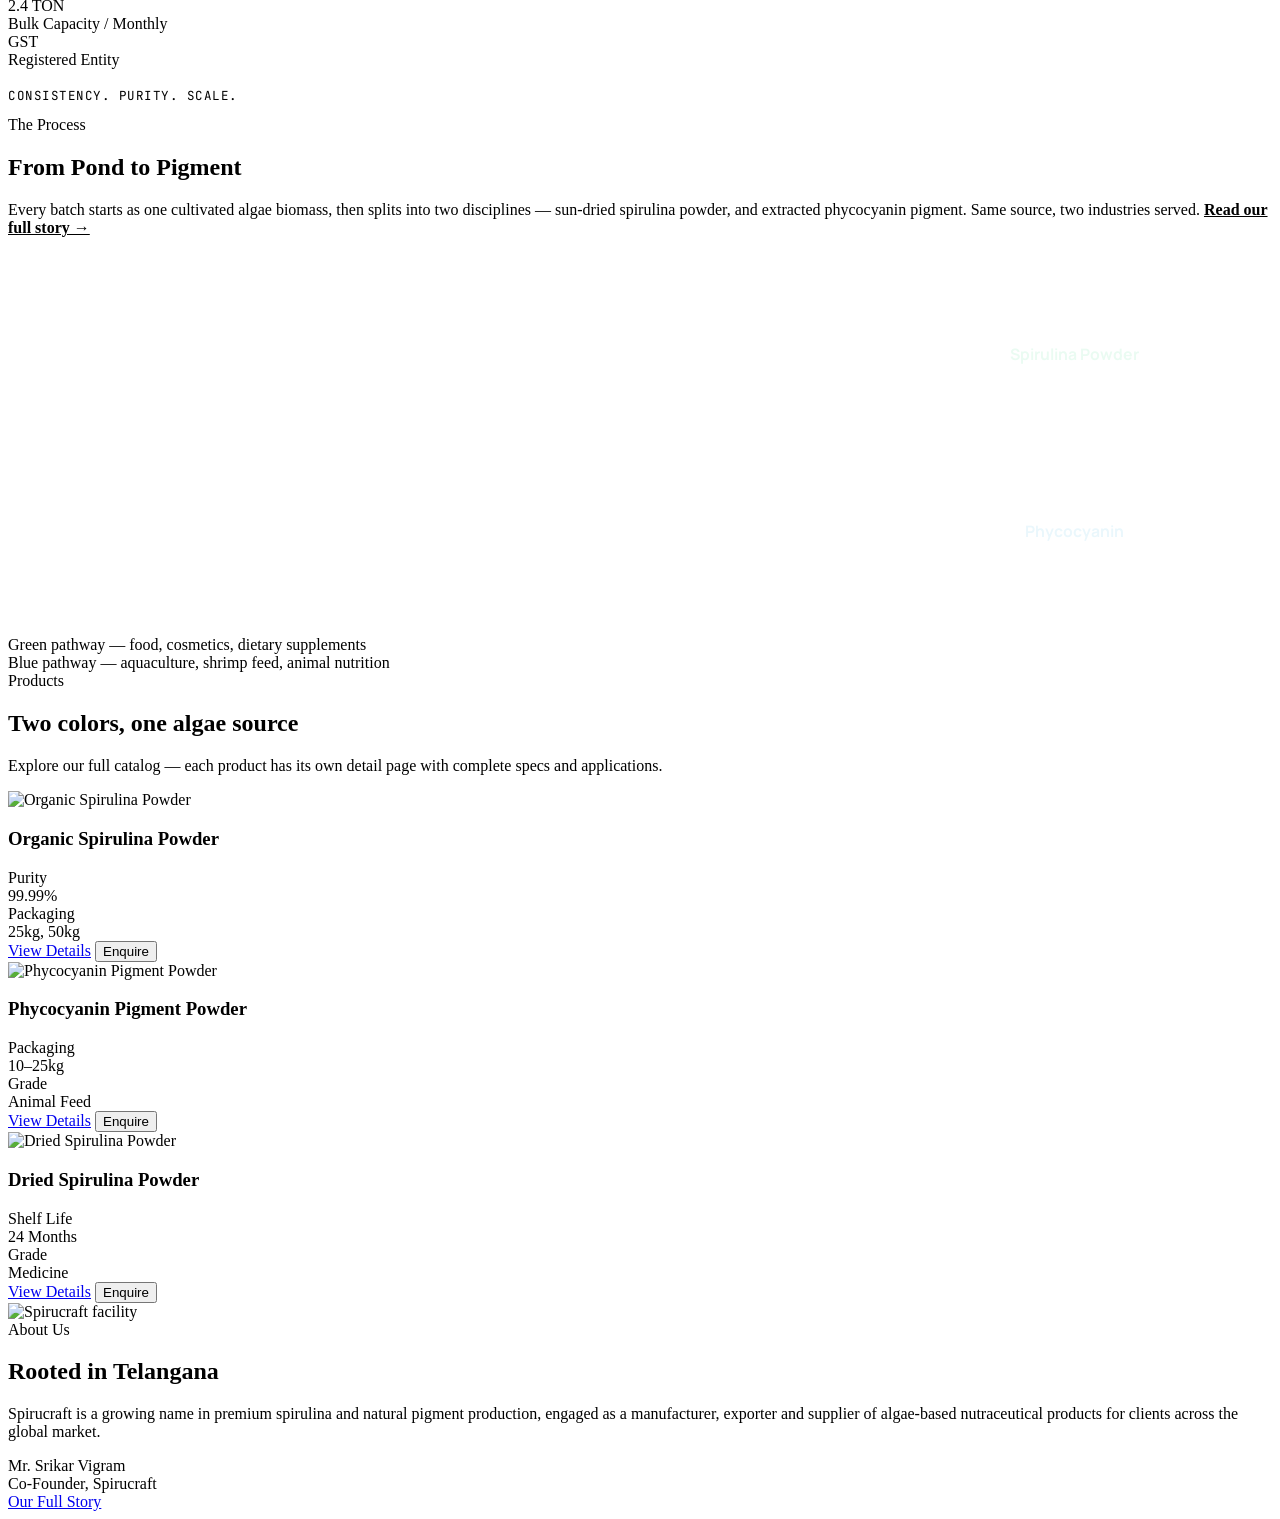
==== commit 6e8adb7e: "index.html: add products teaser and about preview" ====
--- a/index.html
+++ b/index.html
@@ -312,108 +312,3 @@
         </section>
 
         <section class="quality">
-            <div class="wrap">
-                <div>
-                    <div class="eyebrow" style="color:var(--green-bright);">Quality &amp; Trust</div>
-                    <h2>Built for export-grade scrutiny</h2>
-                </div>
-                <div class="quality-list">
-                    <div class="quality-item">
-                        <div class="v">≤8%</div>
-                        <div class="k">Moisture Content</div>
-                    </div>
-                    <div class="quality-item">
-                        <div class="v">62–68%</div>
-                        <div class="k">Protein</div>
-                    </div>
-                    <div class="quality-item">
-                        <div class="v">80 MESH</div>
-                        <div class="k">Particle Size, 100% Pass</div>
-                    </div>
-                    <div class="quality-item">
-                        <div class="v">SAFE LIMITS</div>
-                        <div class="k">Microbial &amp; Heavy Metals</div>
-                    </div>
-                    <div class="quality-item">
-                        <div class="v">10-50KG</div>
-                        <div class="k">Bulk Packaging Sizes</div>
-                    </div>
-                </div>
-            </div>
-        </section>
-
-        <section class="section-tight">
-            <div class="wrap-narrow" style="text-align:center;">
-                <h2 style="font-size:clamp(26px,5vw,38px);">Ready to source from Spirucraft?</h2>
-                <p style="color:var(--text-soft); margin-top:14px; font-size:15.5px;">Get pricing, MOQ and shipping details directly on WhatsApp — usually within the hour.</p>
-                <div style="margin-top:26px;">
-                    <button class="btn btn-whatsapp" onclick="openModal('General Enquiry')">Start WhatsApp Enquiry</button>
-                </div>
-            </div>
-        </section>
-
-    </main>
-
-    <footer>
-        <div class="wrap">
-            <div class="footer-grid">
-                <div class="footer-col">
-                    <h4>Spirucraft</h4>
-                    <p>Manufacturer, Exporter and Supplier of Organic Spirulina Powder and Phycocyanin Pigment Powder from Medak, Telangana.</p>
-                    <p style="font-weight:700; color:var(--green);">Consistency. Purity. Scale.</p>
-                </div>
-                <div class="footer-col">
-                    <h4>Navigate</h4>
-                    <a href="/">Home</a>
-                    <a href="/about-us/">About Us</a>
-                    <a href="/products/">Products</a>
-                    <a href="/contact-us/">Contact Us</a>
-                </div>
-                <div class="footer-col">
-                    <h4>Contact</h4>
-                    <p>spirucraft@gmail.com</p>
-                    <p>+91 99639 32277 (WhatsApp)</p>
-                    <p>+91 99632 71771 (Call)</p>
-                    <p>14-138/3, Venkateshwara Colony, Shankarampet A, Medak District, Telangana – 502271</p>
-                    <p>spirucraft.in</p>
-                </div>
-            </div>
-            <div class="footer-bottom">
-                <p>© 2026 Spirucraft, Medak, Telangana. All rights reserved. GST 36AFSFS1163H1ZN</p>
-                <p style="margin-top:6px;">Developed &amp; managed by <a href="https://gignova.co.in/" target="_blank" rel="noopener" style="color:var(--green); font-weight:700;">GigNova</a></p>
-            </div>
-        </div>
-    </footer>
-
-    <a href="#" class="fab-whatsapp" aria-label="Chat on WhatsApp" onclick="openWA('General Enquiry'); return false;">
-        <svg viewBox="0 0 24 24"><path d="M12.04 2C6.58 2 2.13 6.45 2.13 11.91c0 1.75.46 3.39 1.26 4.81L2 22l5.42-1.42c1.36.74 2.92 1.16 4.58 1.16h.01c5.46 0 9.91-4.45 9.91-9.91S17.5 2 12.04 2zm5.78 14.05c-.24.68-1.4 1.3-1.93 1.36-.5.06-1.03.28-3.46-.72-2.9-1.2-4.77-4.16-4.92-4.35-.14-.19-1.18-1.57-1.18-3 0-1.43.75-2.13 1.02-2.42.27-.29.58-.36.78-.36.19 0 .39 0 .56.01.18.01.42-.07.65.5.24.58.83 2 .9 2.14.07.14.12.31.02.5-.1.19-.15.31-.29.48-.14.17-.3.38-.43.5-.14.14-.29.29-.13.57.17.29.75 1.24 1.61 2.01 1.11.99 2.04 1.3 2.33 1.44.29.14.46.12.63-.07.17-.19.72-.84.92-1.13.19-.29.38-.24.64-.14.27.1 1.68.79 1.97.94.29.14.48.21.55.33.07.12.07.68-.17 1.36z"/></svg>
-    </a>
-
-    <div class="modal-overlay" id="modalOverlay">
-        <div class="modal">
-            <div class="modal-head">
-                <div>
-                    <h3>Enquire via WhatsApp</h3>
-                    <div class="sub" id="modalProductLabel">General Enquiry</div>
-                </div>
-                <button class="modal-close" id="modalClose" aria-label="Close">
-        <svg viewBox="0 0 24 24" fill="none" stroke="currentColor" stroke-width="2" stroke-linecap="round"><path d="M18 6L6 18M6 6l12 12"></path></svg>
-      </button>
-            </div>
-            <form id="enquiryForm">
-                <div class="field"><label>Your Name</label><input type="text" id="fName" required placeholder="e.g. Rahul Sharma"></div>
-                <div class="field"><label>Phone Number</label><input type="tel" id="fPhone" required placeholder="e.g. 98765 43210"></div>
-                <div class="field"><label>Quantity Required</label><input type="text" id="fQty" placeholder="e.g. 500 kg / month"></div>
-                <div class="field"><label>Message (optional)</label><textarea id="fMessage" placeholder="Any specific requirement..."></textarea></div>
-                <button type="submit" class="btn btn-whatsapp">
-        <svg viewBox="0 0 24 24" fill="currentColor"><path d="M12.04 2C6.58 2 2.13 6.45 2.13 11.91c0 1.75.46 3.39 1.26 4.81L2 22l5.42-1.42c1.36.74 2.92 1.16 4.58 1.16h.01c5.46 0 9.91-4.45 9.91-9.91S17.5 2 12.04 2z"/></svg>
-        Send via WhatsApp
-      </button>
-            </form>
-        </div>
-    </div>
-
-    <script src="/script.js"></script>
-</body>
-
-</html>
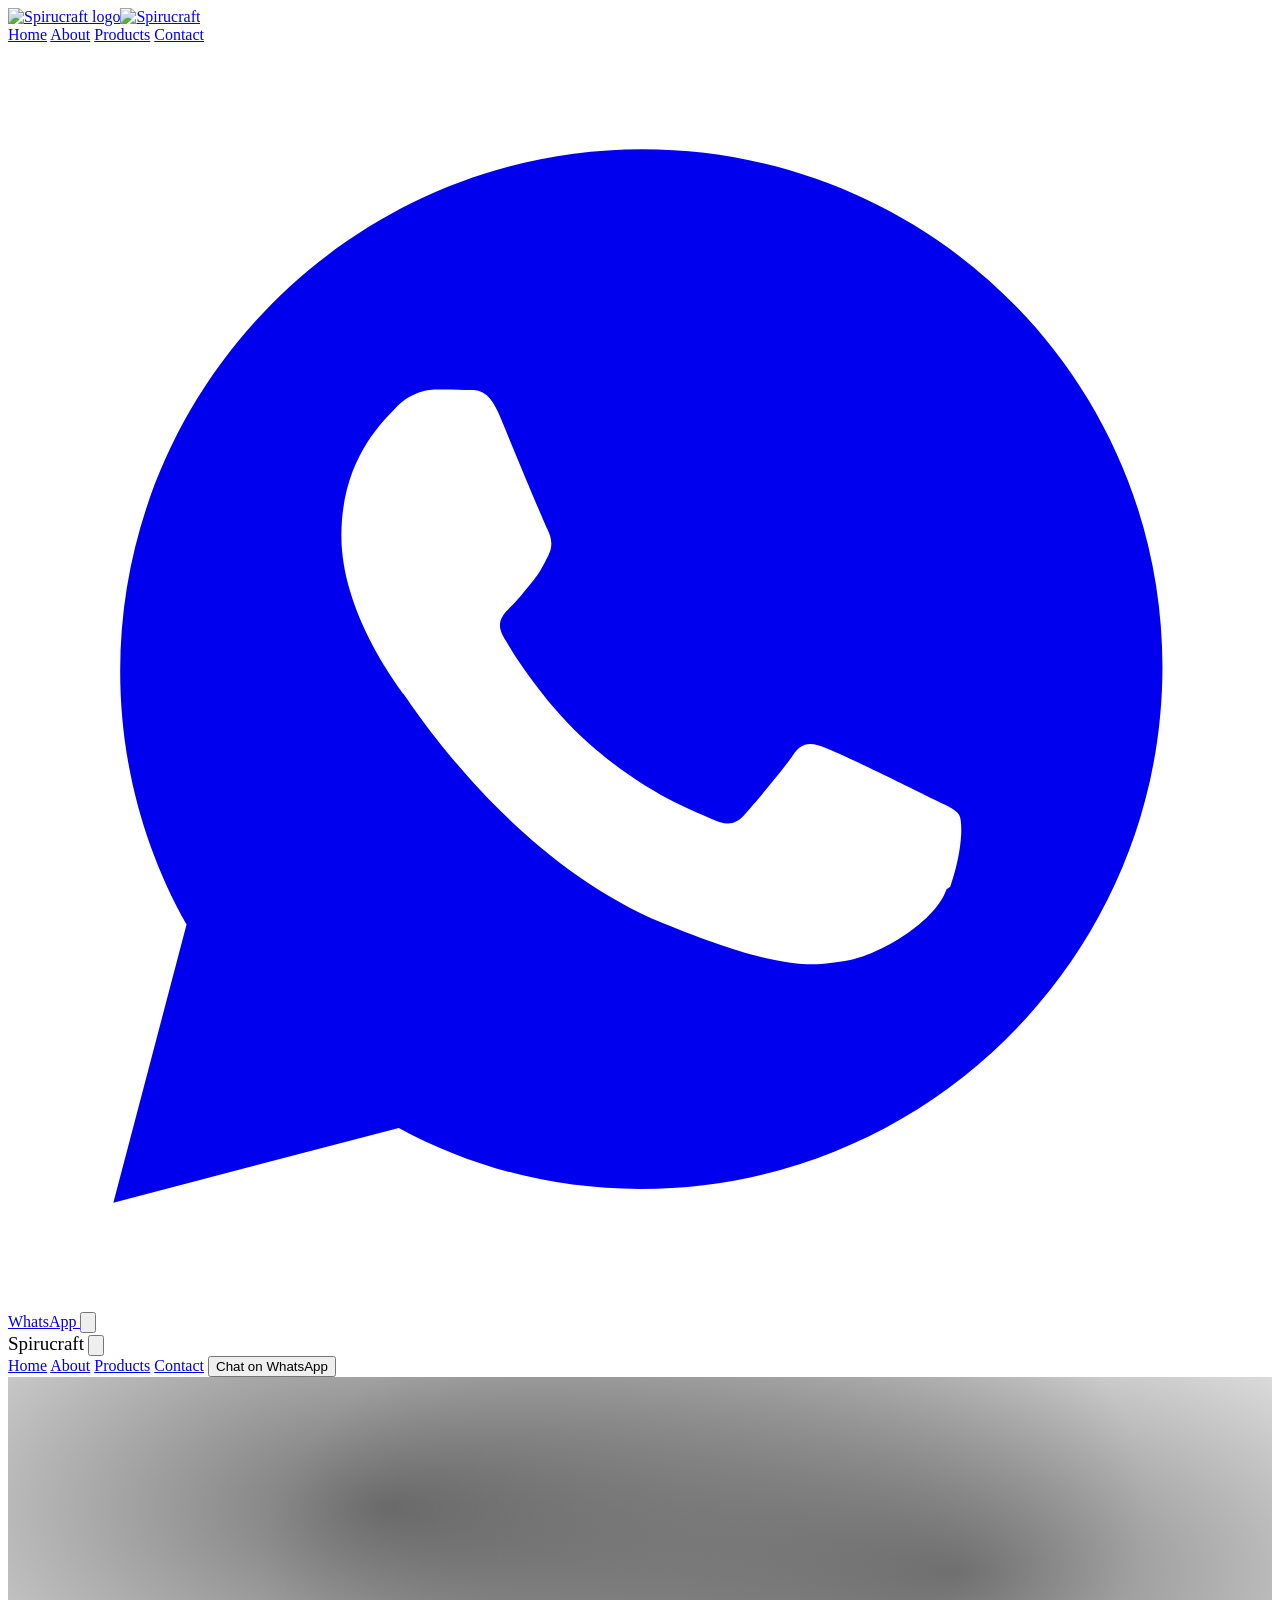
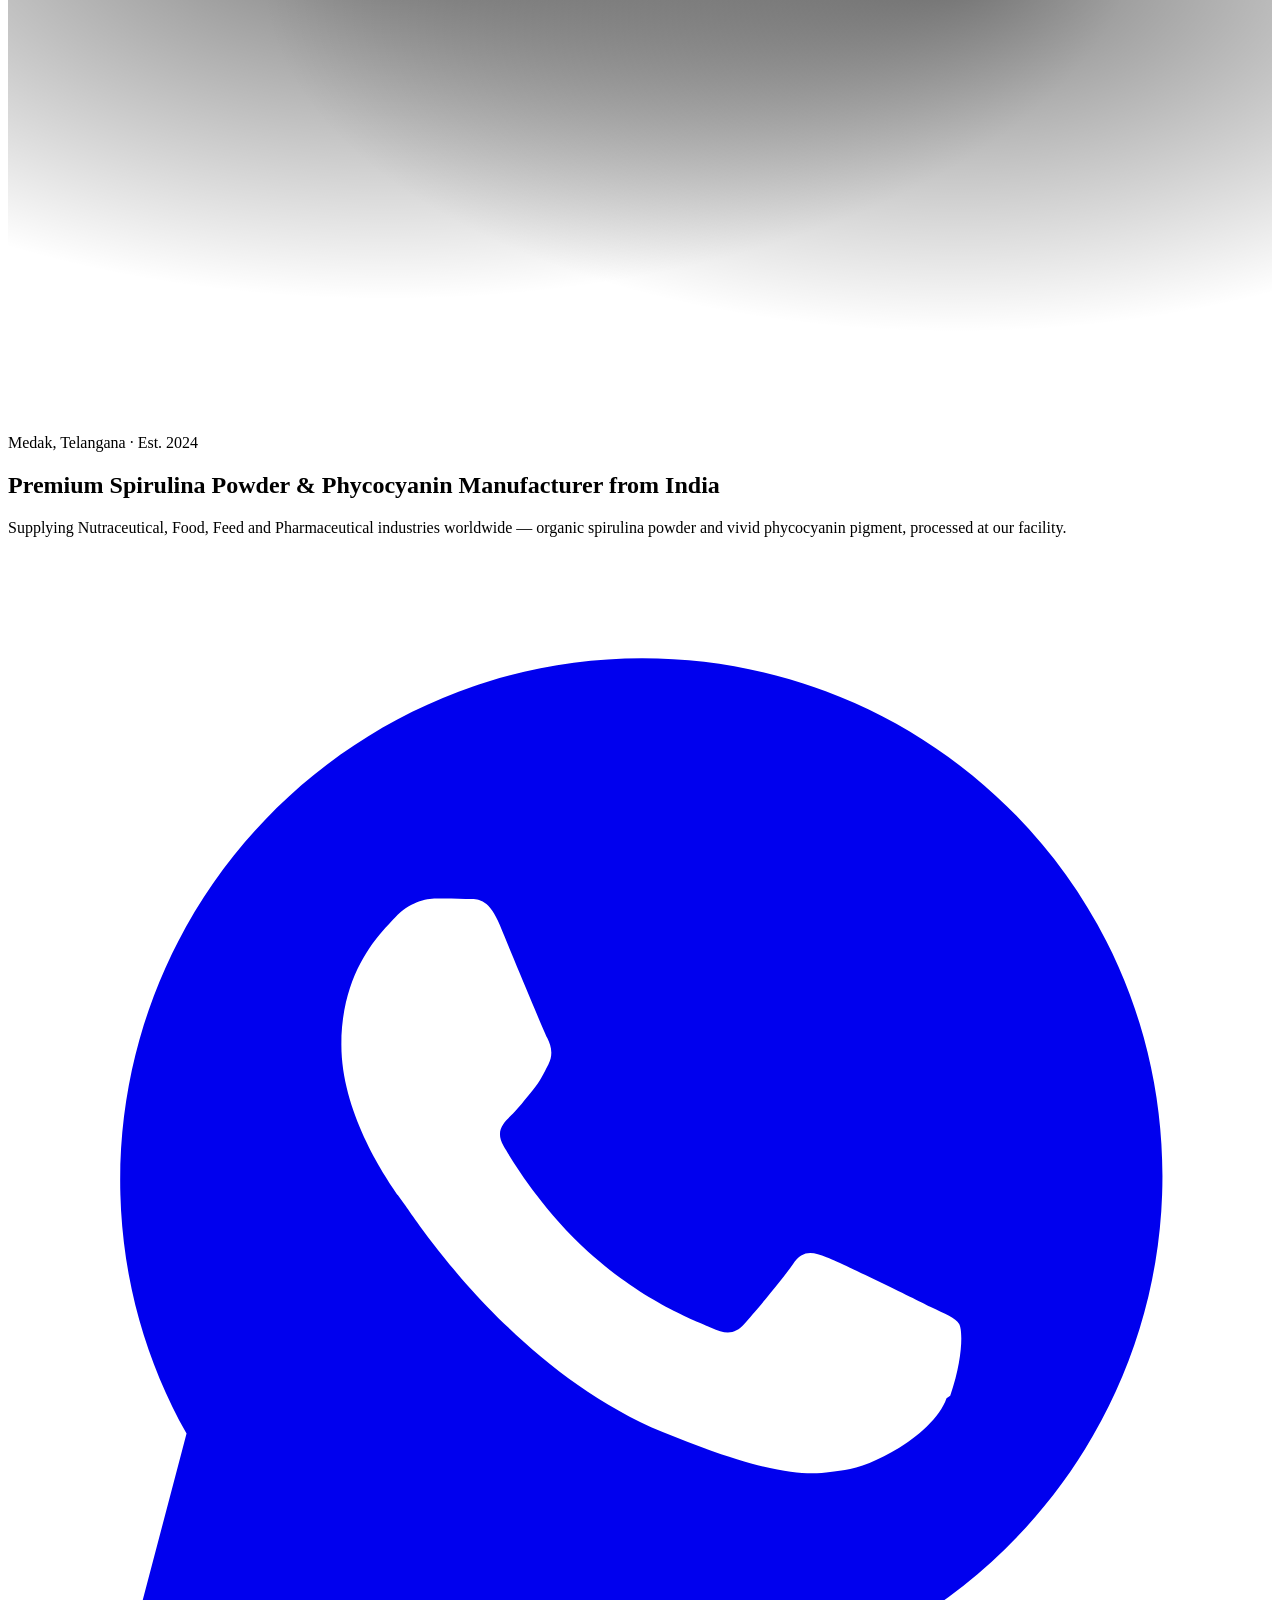
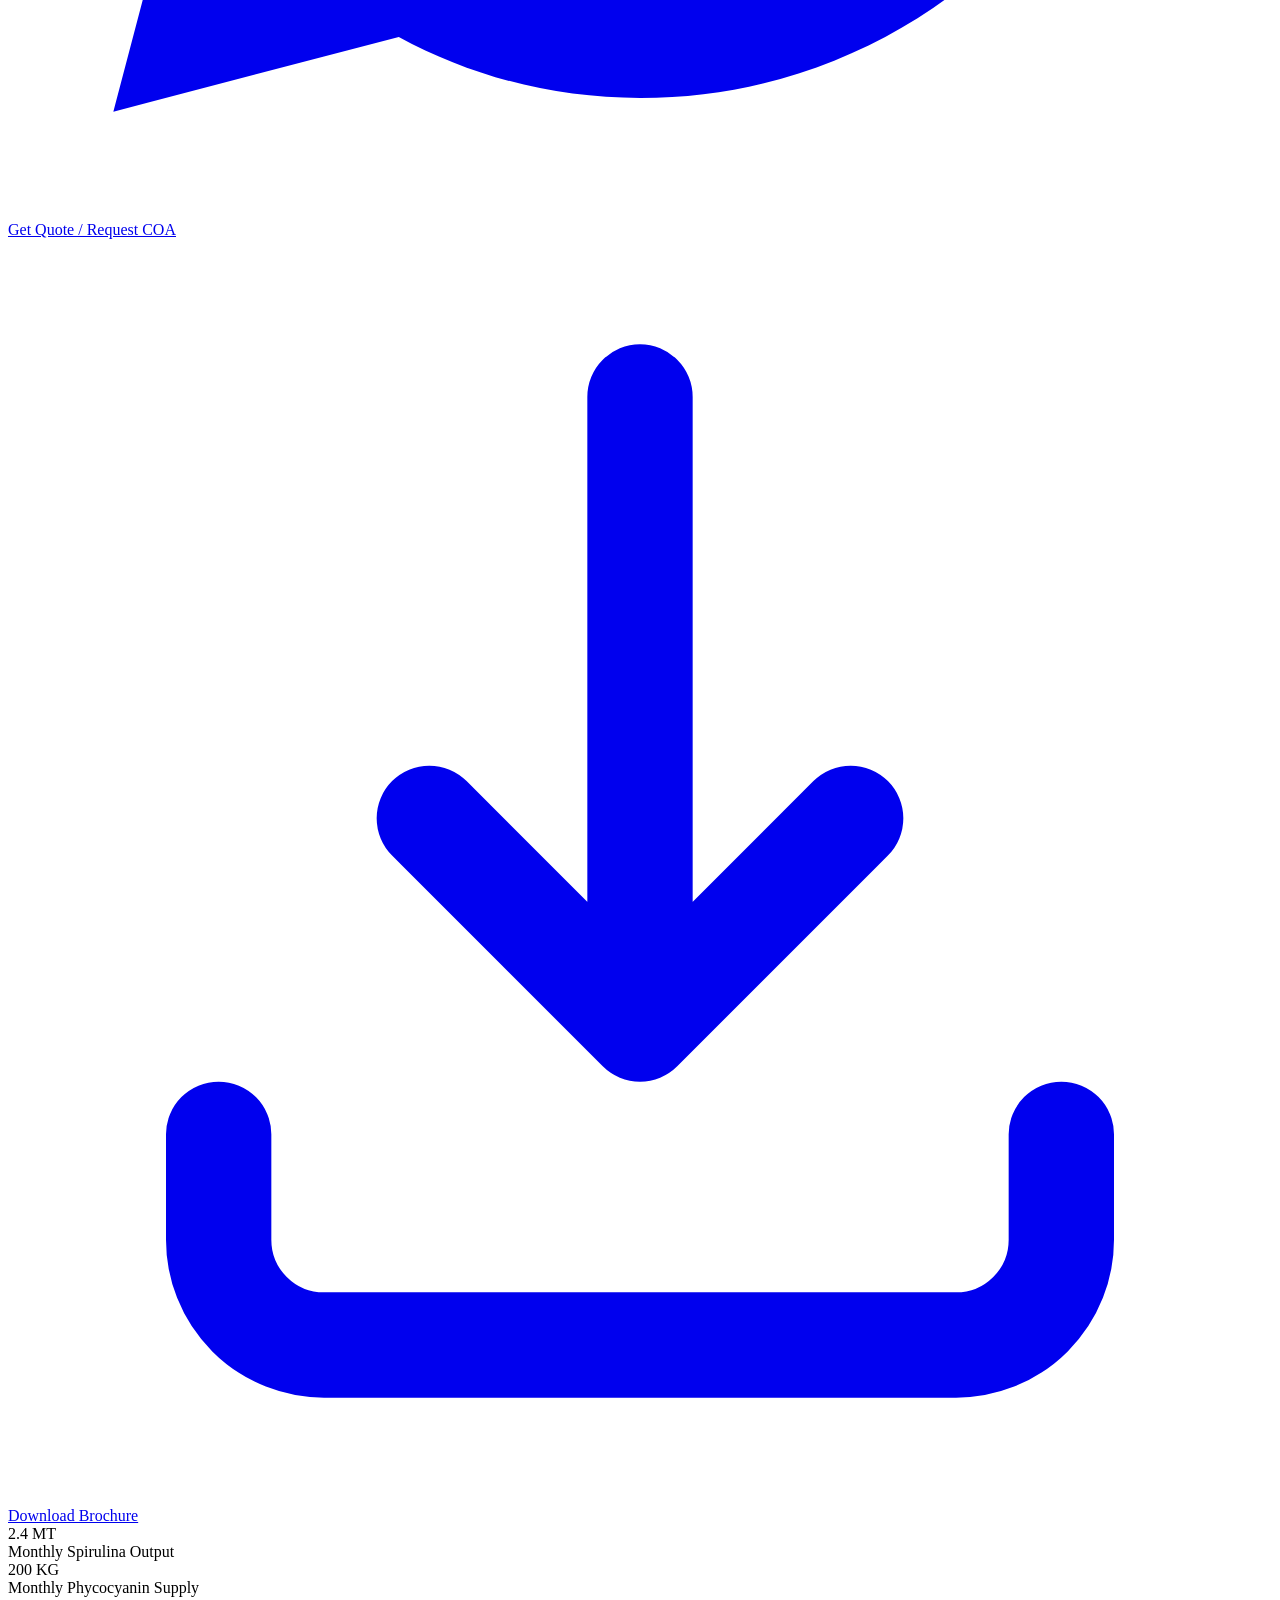
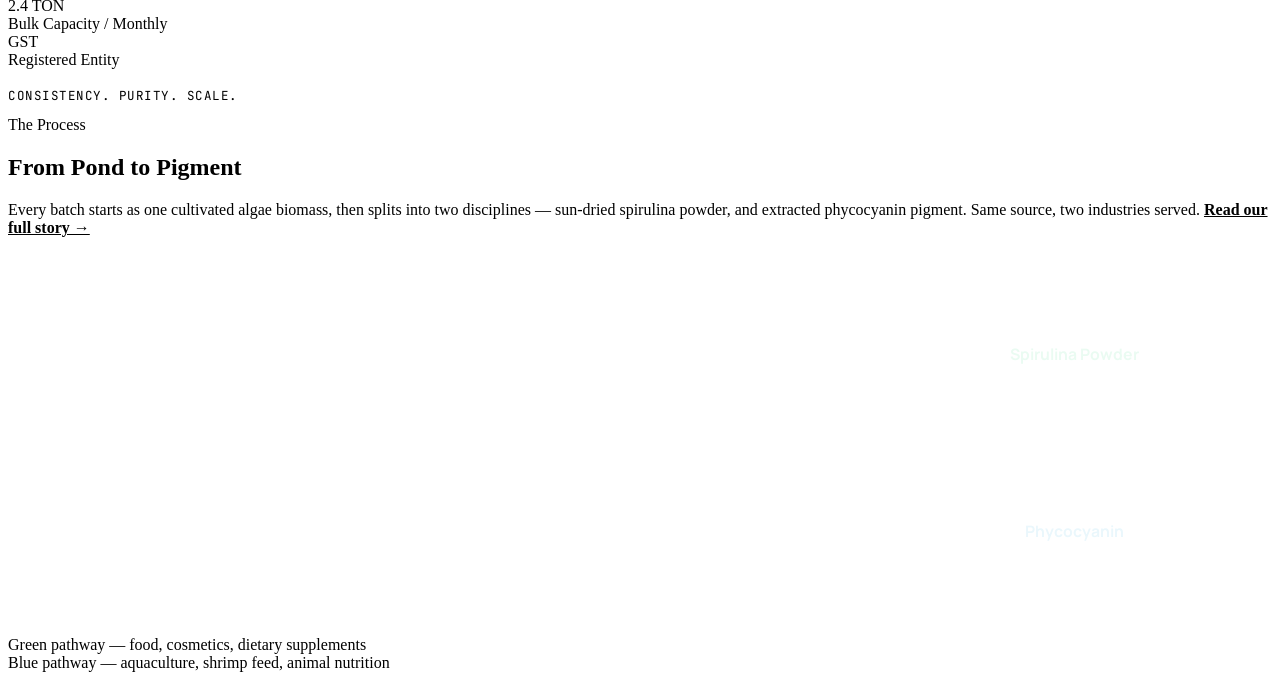
==== commit 3e7e8f09: "index.html: add 'From Pond to Pigment' process section" ====
--- a/index.html
+++ b/index.html
@@ -216,99 +216,3 @@
         </section>
 
         <section id="products-teaser">
-            <div class="wrap">
-                <div class="section-head">
-                    <div class="eyebrow blue">Products</div>
-                    <h2>Two colors, one algae source</h2>
-                    <p>Explore our full catalog — each product has its own detail page with complete specs and applications.</p>
-                </div>
-                <div class="product-grid">
-                    <div class="product-card reveal">
-                        <div class="product-photo">
-                            <img src="/product-spirulina-powder.jpg" alt="Organic Spirulina Powder" loading="lazy">
-                        </div>
-                        <div class="product-body">
-                            <h3>Organic Spirulina Powder</h3>
-                            <div class="spec-grid">
-                                <div class="spec">
-                                    <div class="k">Purity</div>
-                                    <div class="v">99.99%</div>
-                                </div>
-                                <div class="spec">
-                                    <div class="k">Packaging</div>
-                                    <div class="v">25kg, 50kg</div>
-                                </div>
-                            </div>
-                            <div class="action-row">
-                                <a href="/products/organic-spirulina-powder/" class="btn btn-outline btn-sm">View Details</a>
-                                <button class="btn btn-whatsapp btn-sm" onclick="openModal('Organic Spirulina Powder')">Enquire</button>
-                            </div>
-                        </div>
-                    </div>
-                    <div class="product-card reveal">
-                        <div class="product-photo">
-                            <img src="/product-phycocyanin.jpg" alt="Phycocyanin Pigment Powder" loading="lazy">
-                        </div>
-                        <div class="product-body">
-                            <h3>Phycocyanin Pigment Powder</h3>
-                            <div class="spec-grid">
-                                <div class="spec">
-                                    <div class="k">Packaging</div>
-                                    <div class="v">10–25kg</div>
-                                </div>
-                                <div class="spec">
-                                    <div class="k">Grade</div>
-                                    <div class="v">Animal Feed</div>
-                                </div>
-                            </div>
-                            <div class="action-row">
-                                <a href="/products/phycocyanin-pigment-powder/" class="btn btn-outline btn-sm">View Details</a>
-                                <button class="btn btn-whatsapp btn-sm" onclick="openModal('Phycocyanin Pigment Powder')">Enquire</button>
-                            </div>
-                        </div>
-                    </div>
-                    <div class="product-card reveal">
-                        <div class="product-photo">
-                            <img src="/product-dried-spirulina.jpg" alt="Dried Spirulina Powder" loading="lazy">
-                        </div>
-                        <div class="product-body">
-                            <h3>Dried Spirulina Powder</h3>
-                            <div class="spec-grid">
-                                <div class="spec">
-                                    <div class="k">Shelf Life</div>
-                                    <div class="v">24 Months</div>
-                                </div>
-                                <div class="spec">
-                                    <div class="k">Grade</div>
-                                    <div class="v">Medicine</div>
-                                </div>
-                            </div>
-                            <div class="action-row">
-                                <a href="/products/dried-spirulina-powder/" class="btn btn-outline btn-sm">View Details</a>
-                                <button class="btn btn-whatsapp btn-sm" onclick="openModal('Dried Spirulina Powder')">Enquire</button>
-                            </div>
-                        </div>
-                    </div>
-                </div>
-            </div>
-        </section>
-
-        <section style="background:var(--bg-alt);">
-            <div class="wrap about">
-                <div class="about-photo reveal">
-                    <img src="/rooted-in-telangana.jpg" alt="Spirucraft facility">
-                </div>
-                <div class="about-copy reveal">
-                    <div class="eyebrow">About Us</div>
-                    <h2>Rooted in Telangana</h2>
-                    <p>Spirucraft is a growing name in premium spirulina and natural pigment production, engaged as a manufacturer, exporter and supplier of algae-based nutraceutical products for clients across the global market.</p>
-                    <div class="founder">
-                        <div class="founder-name">Mr. Srikar Vigram</div>
-                        <div class="founder-role">Co-Founder, Spirucraft</div>
-                    </div>
-                    <a href="/about-us/" class="btn btn-outline" style="margin-top:22px;">Our Full Story</a>
-                </div>
-            </div>
-        </section>
-
-        <section class="quality">
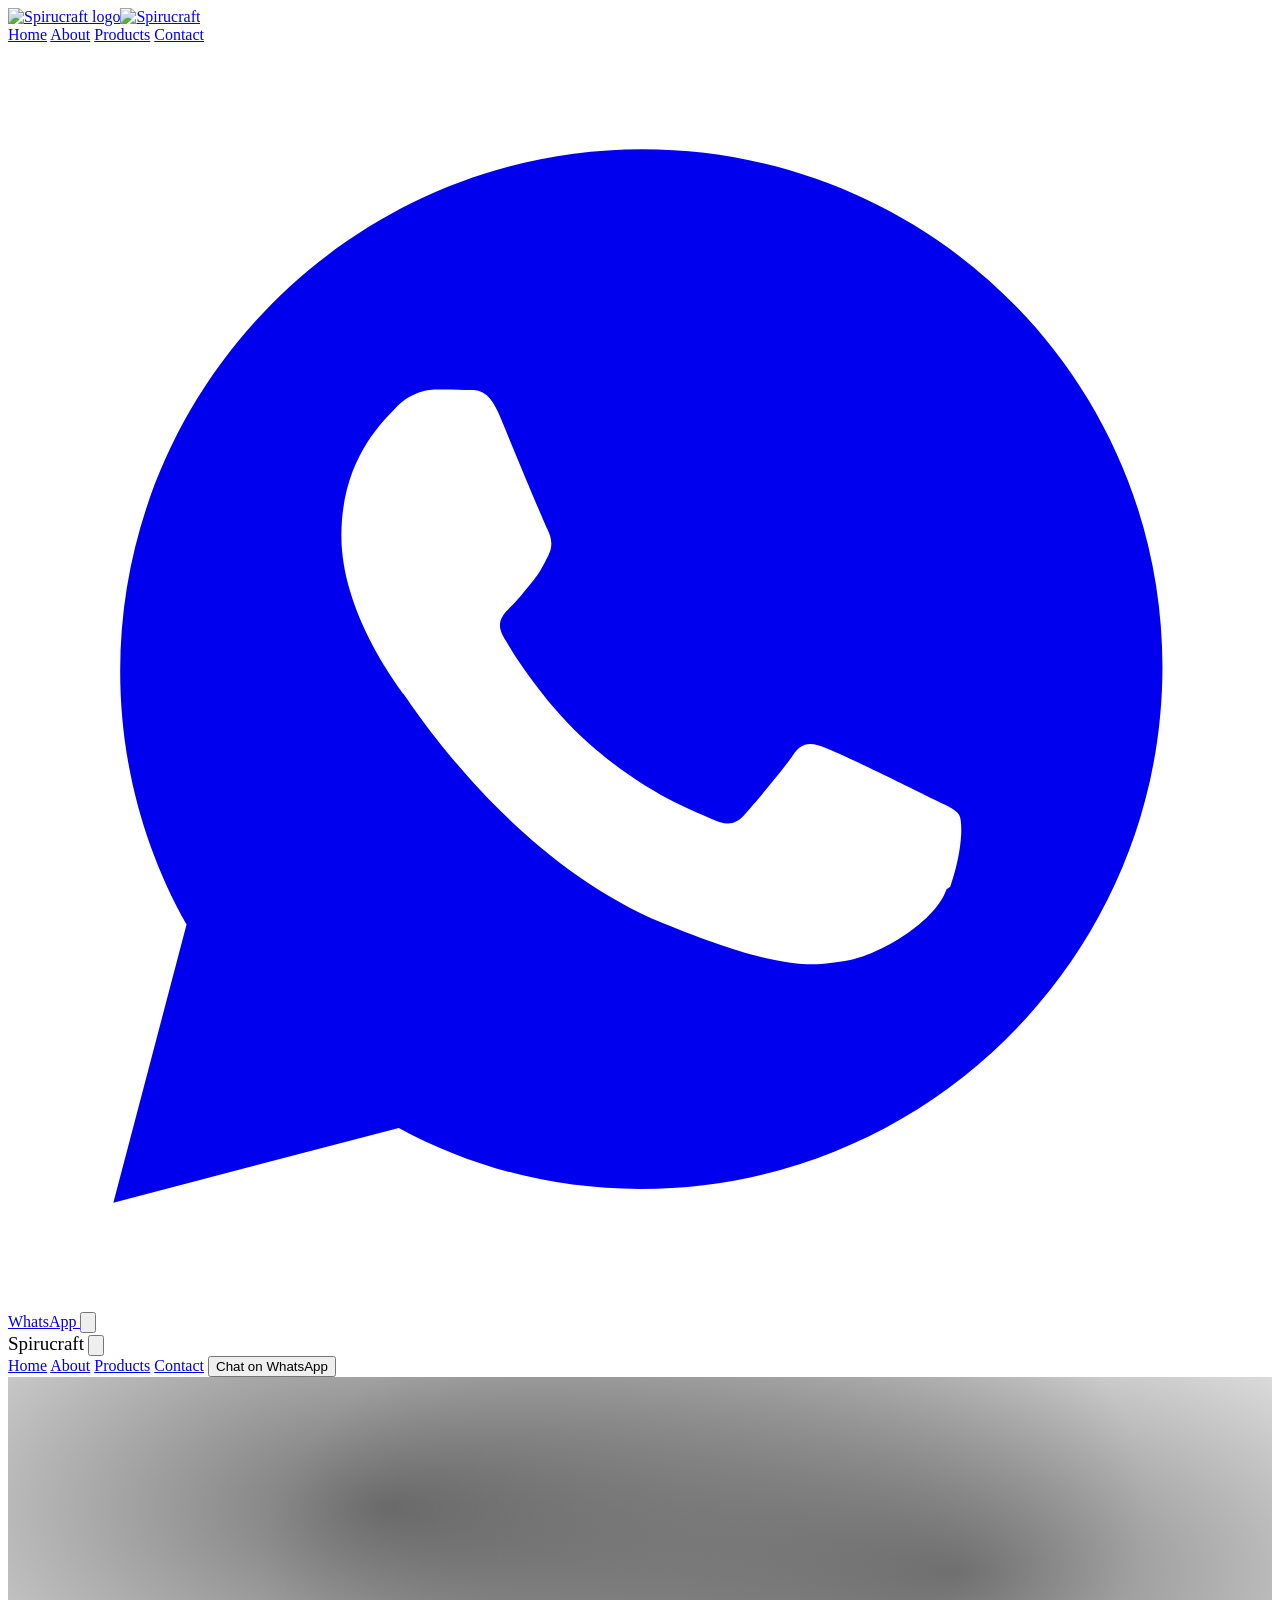
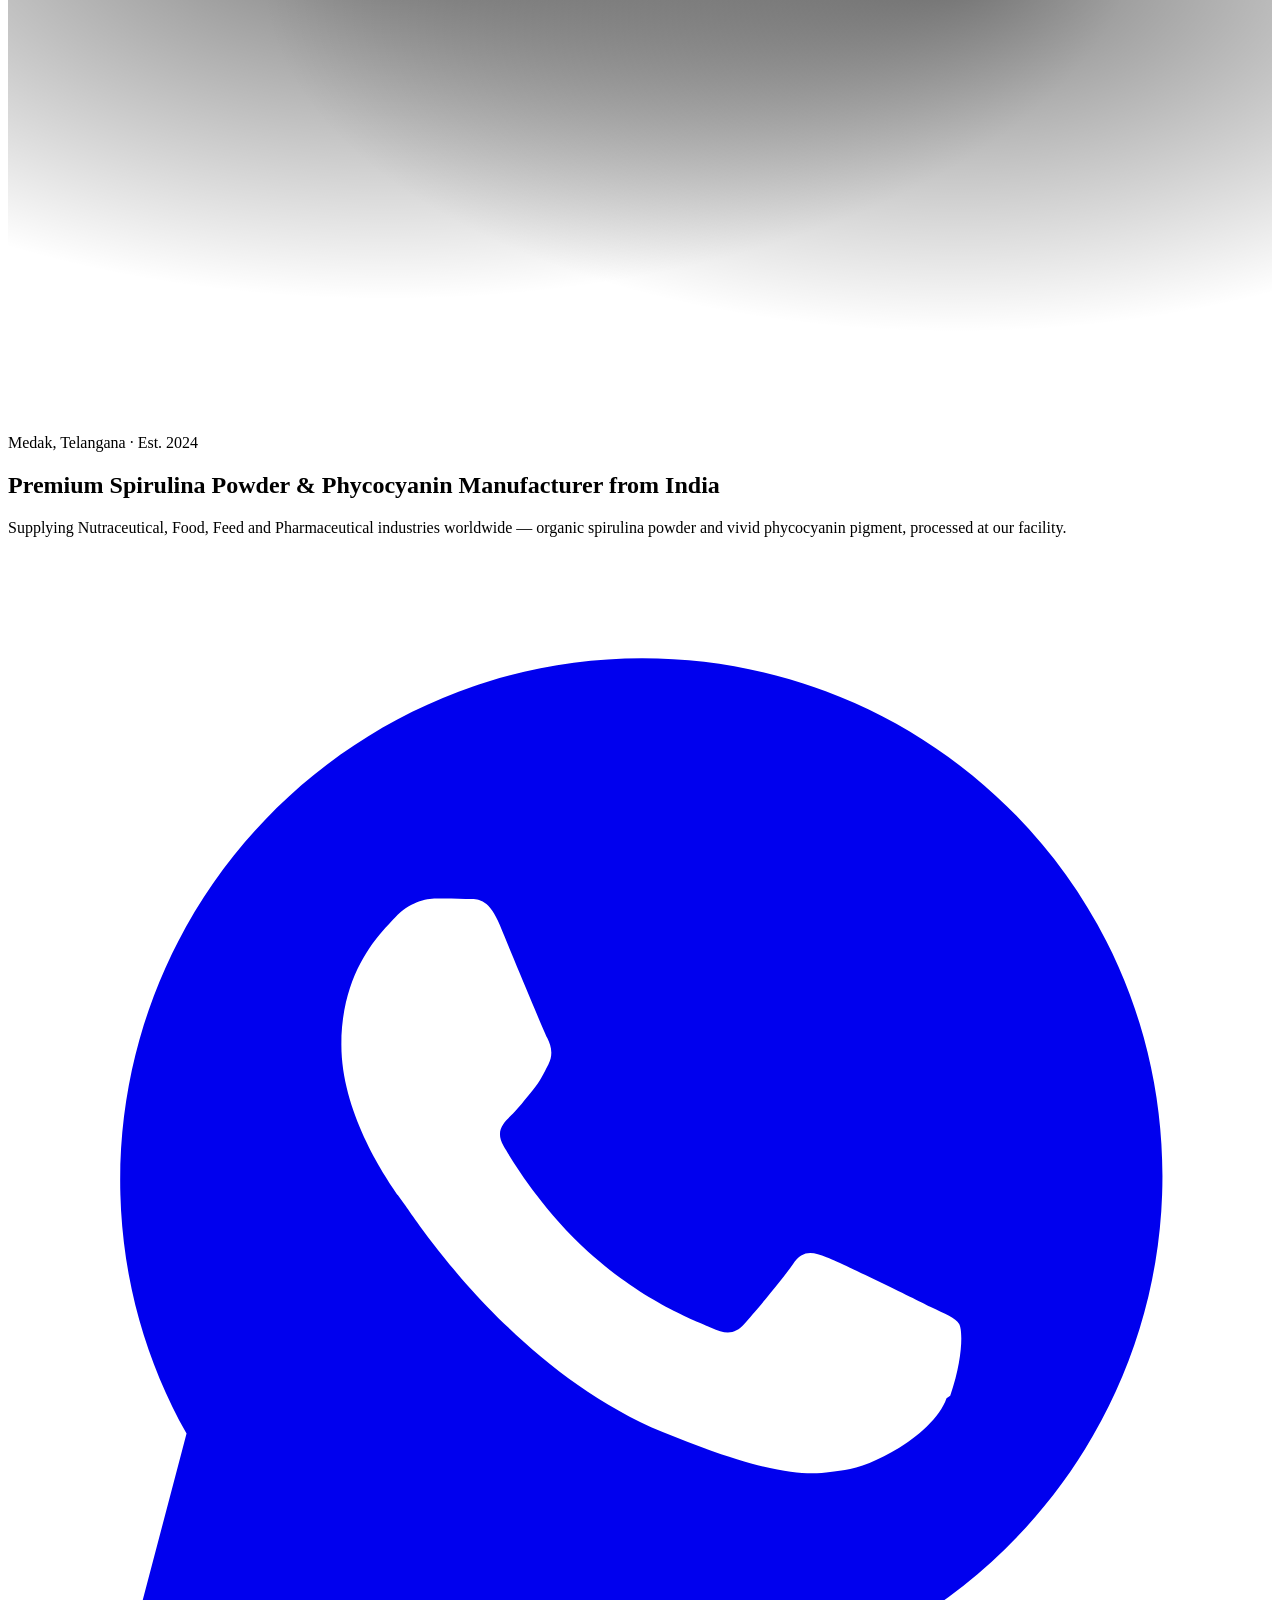
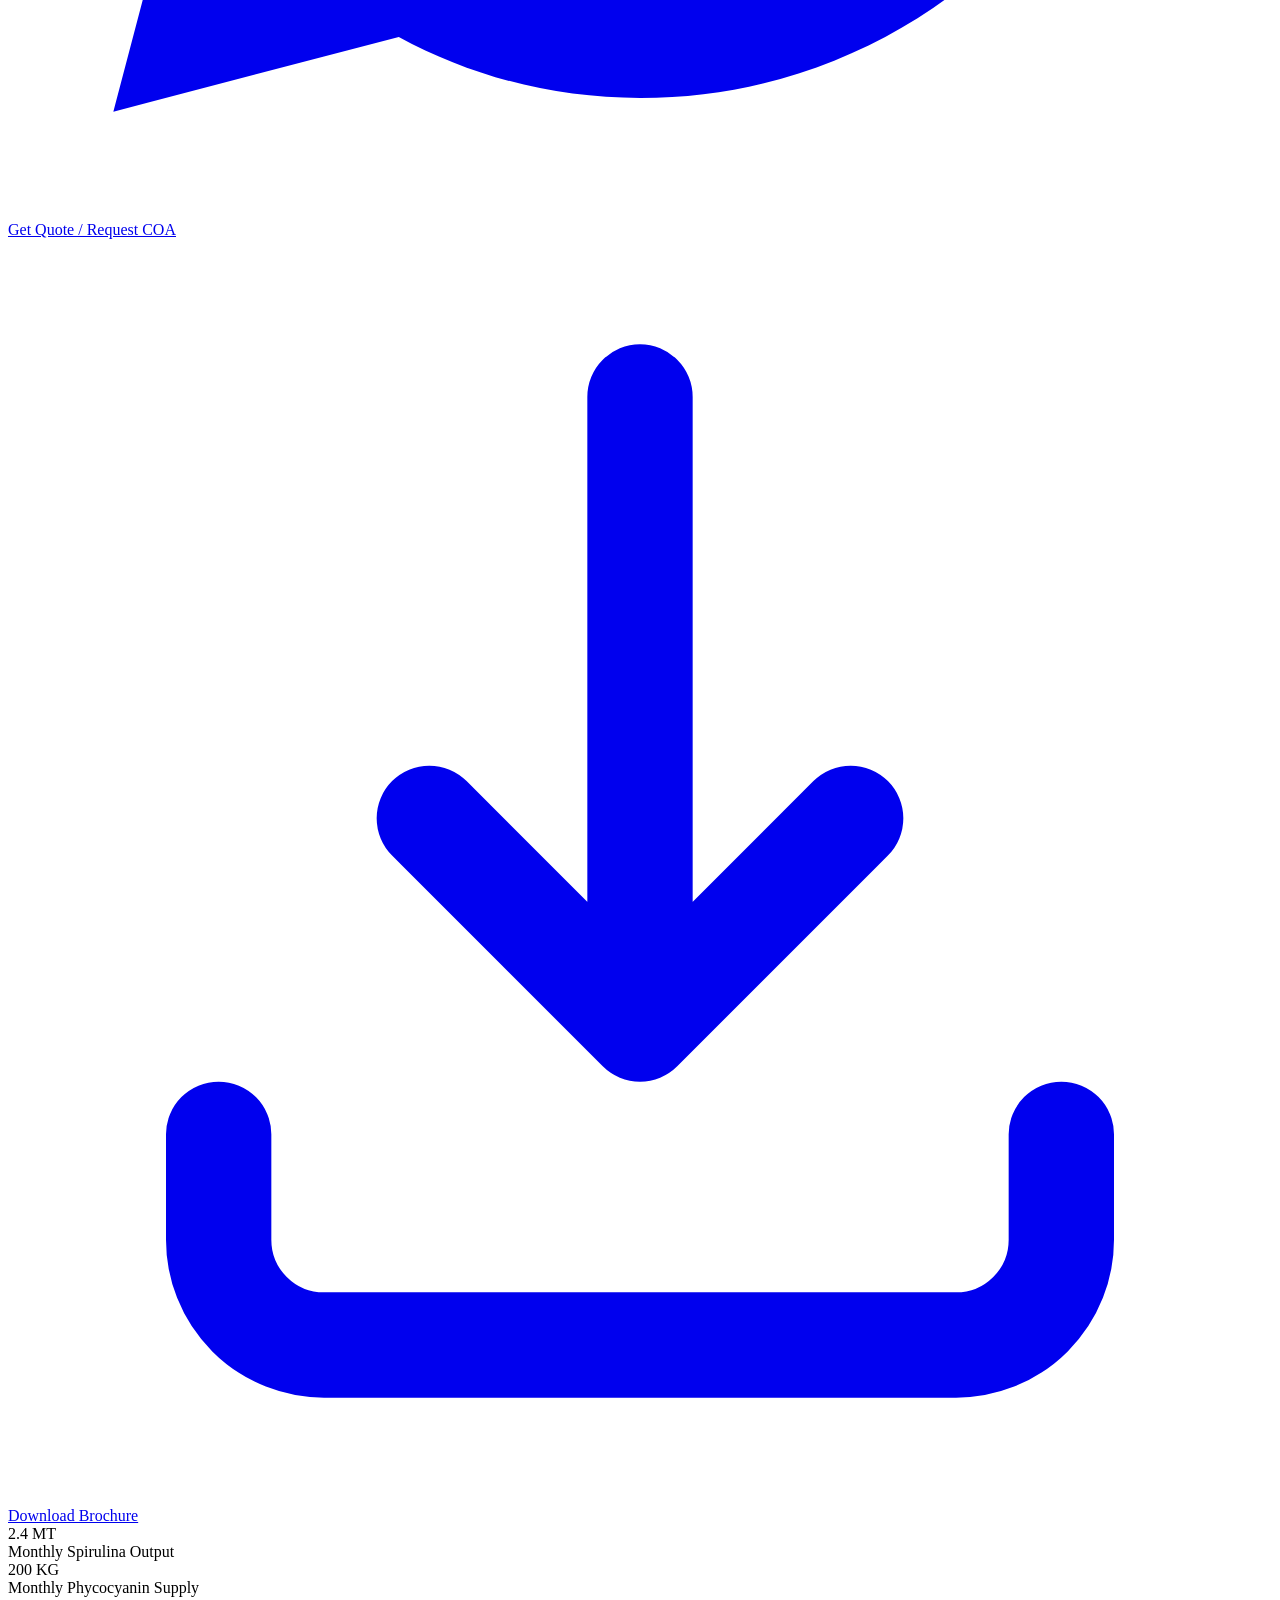
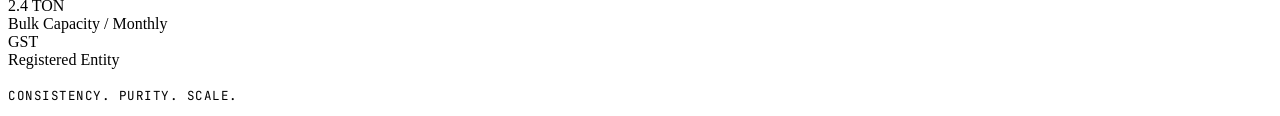
==== commit b4d30b7b: "Add index.html: header, nav, and hero section" ====
--- a/index.html
+++ b/index.html
@@ -173,46 +173,3 @@
         </section>
 
         <section class="process" id="process">
-            <div class="wrap">
-                <div class="section-head">
-                    <div class="eyebrow">The Process</div>
-                    <h2>From Pond to Pigment</h2>
-                    <p>Every batch starts as one cultivated algae biomass, then splits into two disciplines — sun-dried spirulina powder, and extracted phycocyanin pigment. Same source, two industries served. <a href="/about-us/" style="color:var(--green); font-weight:700;">Read our full story →</a></p>
-                </div>
-                <div class="process-diagram">
-                    <svg viewBox="0 0 1000 300" fill="none" xmlns="http://www.w3.org/2000/svg" id="processSvg">
-          <circle cx="80" cy="150" r="34" fill="var(--card-bg)" stroke="var(--line)" stroke-width="1.5"/>
-          <circle cx="80" cy="150" r="10" fill="var(--green)"/>
-          <text x="80" y="204" text-anchor="middle" fill="var(--text)" font-family="Manrope" font-size="13" font-weight="700">Cultivation</text>
-          <text x="80" y="222" text-anchor="middle" fill="var(--text-soft)" font-family="JetBrains Mono" font-size="10">OPEN POND</text>
-          <path class="flow-path" d="M114 150 H 260" stroke="var(--green)" stroke-width="2"/>
-          <circle cx="300" cy="150" r="34" fill="var(--card-bg)" stroke="var(--line)" stroke-width="1.5"/>
-          <path d="M290 150 L297 158 L312 142" stroke="var(--green)" stroke-width="2.5" fill="none" stroke-linecap="round" stroke-linejoin="round"/>
-          <text x="300" y="204" text-anchor="middle" fill="var(--text)" font-family="Manrope" font-size="13" font-weight="700">Harvest &amp; Wash</text>
-          <text x="300" y="222" text-anchor="middle" fill="var(--text-soft)" font-family="JetBrains Mono" font-size="10">FRESH BIOMASS</text>
-          <path class="flow-path" d="M334 150 H 420 C 460 150 460 80 500 80 H 620" stroke="var(--green)" stroke-width="2"/>
-          <path class="flow-path" d="M334 150 H 420 C 460 150 460 220 500 220 H 620" stroke="var(--blue)" stroke-width="2"/>
-          <circle cx="660" cy="80" r="34" fill="var(--card-bg)" stroke="var(--green)" stroke-width="1.5"/>
-          <circle cx="660" cy="80" r="10" fill="var(--green)"/>
-          <text x="660" y="134" text-anchor="middle" fill="var(--text)" font-family="Manrope" font-size="13" font-weight="700">Sun Drying</text>
-          <text x="660" y="152" text-anchor="middle" fill="var(--text-soft)" font-family="JetBrains Mono" font-size="10">LOW-TEMP PROCESS</text>
-          <circle cx="660" cy="220" r="34" fill="var(--card-bg)" stroke="var(--blue)" stroke-width="1.5"/>
-          <circle cx="660" cy="220" r="10" fill="var(--blue)"/>
-          <text x="660" y="274" text-anchor="middle" fill="var(--text)" font-family="Manrope" font-size="13" font-weight="700">Pigment Extraction</text>
-          <text x="660" y="292" text-anchor="middle" fill="var(--text-soft)" font-family="JetBrains Mono" font-size="10">PHYCOCYANIN ISOLATION</text>
-          <path class="flow-path" d="M694 80 H 780" stroke="var(--green)" stroke-width="2"/>
-          <path class="flow-path" d="M694 220 H 780" stroke="var(--blue)" stroke-width="2"/>
-          <rect x="784" y="58" width="120" height="44" rx="22" fill="var(--green)"/>
-          <text x="844" y="85" text-anchor="middle" fill="#EAFBF2" font-family="Manrope" font-size="12.5" font-weight="700">Spirulina Powder</text>
-          <rect x="784" y="198" width="120" height="44" rx="22" fill="var(--blue)"/>
-          <text x="844" y="225" text-anchor="middle" fill="#EAF7FC" font-family="Manrope" font-size="12.5" font-weight="700">Phycocyanin</text>
-        </svg>
-                </div>
-                <div class="process-legend">
-                    <div class="legend-item"><span class="legend-dot" style="background:var(--green)"></span> Green pathway — food, cosmetics, dietary supplements</div>
-                    <div class="legend-item"><span class="legend-dot" style="background:var(--blue)"></span> Blue pathway — aquaculture, shrimp feed, animal nutrition</div>
-                </div>
-            </div>
-        </section>
-
-        <section id="products-teaser">
